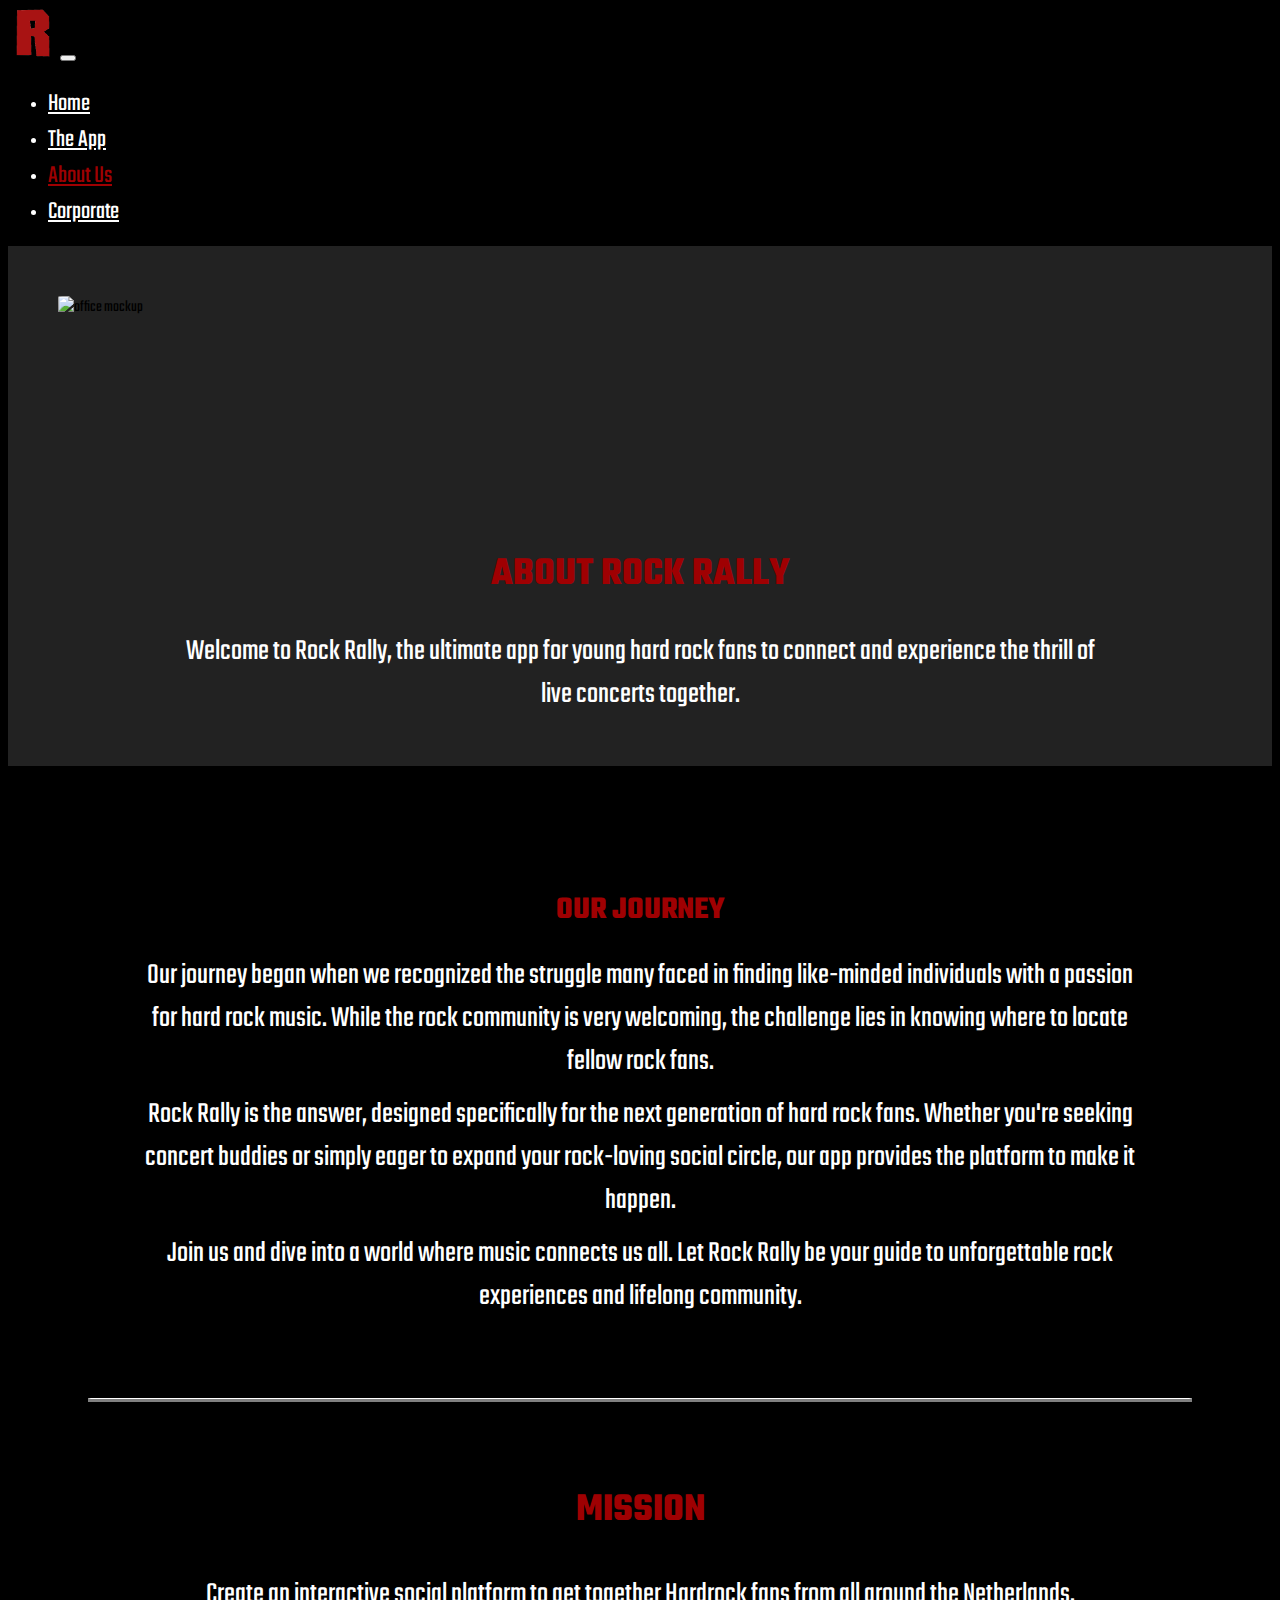
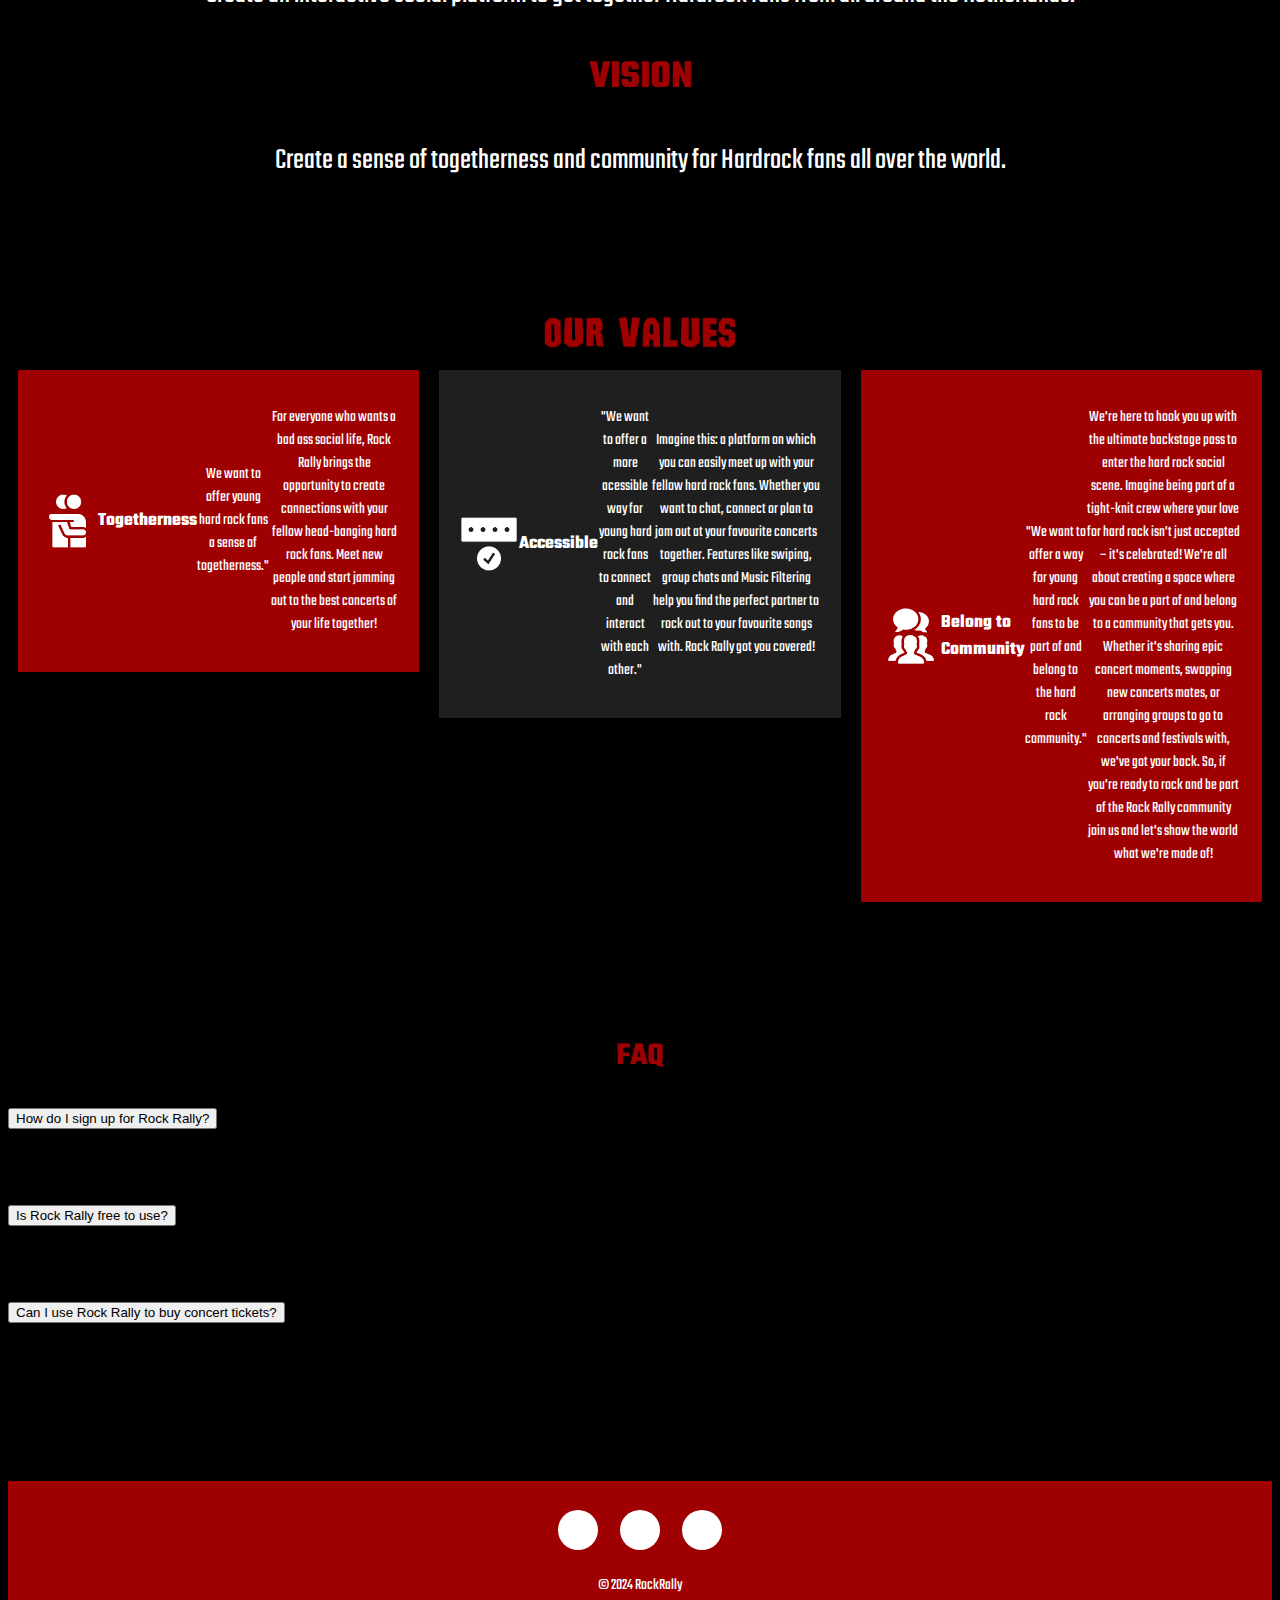
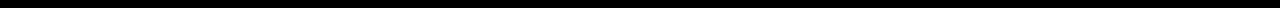
==== aboutus.html @ 4fcb8623 "Font + Button Fix" ====
<!doctype html>
<html>
<head>
<meta charset="UTF-8">
<title>About us | RockRally</title>
<link href="https://cdn.jsdelivr.net/npm/bootstrap@5.2.3/dist/css/bootstrap.min.css" rel="stylesheet" integrity="sha384-rbsA2VBKQhggwzxH7pPCaAqO46MgnOM80zW1RWuH61DGLwZJEdK2Kadq2F9CUG65" crossorigin="anonymous">
<link rel="preconnect" href="https://fonts.googleapis.com">
<link rel="preconnect" href="https://fonts.gstatic.com" crossorigin>
<link href="https://fonts.googleapis.com/css2?family=Bebas+Neue&display=swap" rel="stylesheet">
<link rel="preconnect" href="https://fonts.googleapis.com">
<link rel="preconnect" href="https://fonts.gstatic.com" crossorigin>
<link href="https://fonts.googleapis.com/css2?family=Teko:wght@300..700&display=swap" rel="stylesheet">
    <link href="css/styles.css" rel="stylesheet" type="text/css">
</head>
  <body>
	 <!-- Start Menu Bar-->
	 <nav class="navbar navbar-expand-lg">
  <div class="container-fluid">
    <a class="navbar-brand fontsize25" href="index.html"> <img src="images/appicon.png" alt="app icon" width="50" height="50"></a>
    <button class="navbar-toggler" type="button" data-bs-toggle="collapse" data-bs-target="#navbarNav" aria-controls="navbarNav" aria-expanded="false" aria-label="Toggle navigation">
      <span class="navbar-toggler-icon"></span>
    </button>
    <div class="collapse navbar-collapse" id="navbarNav">
      <ul class="navbar-nav">
        <li class="nav-item">
          <a class="nav-link text-color fontsize25" aria-current="page" href="index.html">Home</a>
        </li>
        <li class="nav-item">
          <a class="nav-link text-color fontsize25" href="theapp.html">The App</a>
        </li>
        <li class="nav-item">
          <a class="nav-link active fontsize25" href="aboutus.html">About Us</a>
        </li>
        <li class="nav-item">
          <a class="nav-link text-color fontsize25" href="corporate.html">Corporate</a>
        </li>
      </ul>
    </div>
  </div>
</nav>
	 <!-- here ends the menu-->
	  
<!-- App page header-->
 <div class="container-fluid page-heading-about">
  <div class="row">
    <div class="col-md-6 column">
    <img src="images/officemockup.png" alt="office mockup" class="img-fluid rounded-image">
    </div>
    <div class="col-md-6 flex-column">
      <div class="spacersmall"></div>
	  <div class="spacersmall"></div>
      <h1 class="fontsizeapphead textcol-red text-center">ABOUT ROCK RALLY</h1>
      <p class="fontsizeappsmall text-color text-center text-containerwide">Welcome to Rock Rally, the ultimate app for young hard rock fans to connect and experience the thrill of live concerts together.</p>
    </div>
  </div>
</div>
  
<!-- end app page header--> 
	  
<div class="spacersmall"></div>

<!-- start of our journey text -->
	  <div class="container-fluid">
<h1 class="text-center textcol-red">OUR JOURNEY</h1>
<p class="text-center text-color text-containerwide fontsizeappsmall"> Our journey began when we recognized the struggle many faced in finding like-minded individuals with a passion for hard rock music. While the rock community is very welcoming, the challenge lies in knowing where to locate fellow rock fans.</p>
<div class="spacermini"></div>	  
<p class="text-center text-color text-containerwide fontsizeappsmall"> Rock Rally is the answer, designed specifically for the next generation of hard rock fans. Whether you're seeking concert buddies or simply eager to expand your rock-loving social circle, our app provides the platform to make it happen.</p>
<div class="spacermini"></div>
<p class="text-center text-color text-containerwide fontsizeappsmall"> Join us and dive into a world where music connects us all. Let Rock Rally be your guide to unforgettable rock experiences and lifelong community.</p>
</div> 
<!-- end of journey text -->

<div>
	  <hr class="divider">
	  
	  </div>	
	  
<!-- START OF MISSION/VISION -->
	  <div class="container">
   <div class="row">
    <div class="col-md-6 order-md-2 text-center-sm">
		<h2 class="fontsizeapphead textcol-red text-center">MISSION</h2>
		<p class="fontsizeappsmall text-center">Create an interactive social platform to get together Hardrock fans from all around the Netherlands.</p>
    </div>
    <div class="col-md-6 order-md-1 text-start">
      <h2 class="fontsizeapphead textcol-red text-center">VISION</h2>
      <p class="fontsizeappsmall text-color text-center">Create a sense of togetherness and community for Hardrock fans all over the world. </p>
    </div>
  </div>
</div>	  
<!-- END OF VISION/MISSION-->	  
	  
<div class="spacersmall"></div>	  
	  
<!-- START OF VALUES -->
	<div class="container text-center">
  <div class="row align-items-start">
    </div>
      <img class="w-50 img my-3" src="images/ourvalues.png" alt="logo" width="200">
    </div>
    
	  <div class="container">
  <div class="row justify-content-center">
    <div class="column">
      <div class="card card-1">
		<img src="images/icontogether.png" alt="icontogether" class="img-fluid" width="60">
		 <div class="spacermini"></div>
        <h3 class="text-color">Togetherness</h3>
        <p class="text-color fst-italic text-center">We want to offer young hard rock fans a sense of togetherness."</p>
		<div class="spacermini"></div>
		<div class="spacermini"></div>
		<p class="text-color text-center">For everyone who wants a bad ass social life, Rock Rally brings the opportunity to create connections with your fellow head-banging hard rock fans. Meet new people and start jamming out to the best concerts of your life together! </p>
		<div class="spacermini"></div>
      </div>
    </div>
    <div class="column">
      <div class="card card-2">
        <img src="images/iconaccesible.png" alt="iconaccesible" class="img-fluid" width="60">
		 <div class="spacermini"></div>
        <h3 class="text-color">Accessible</h3>
        <p class="text-color fst-italic text-center">"We want to offer a more acessible way for young hard rock fans to connect and interact with each other."</p>
		<p class="text-color text-center">Imagine this: a platform on which you can easily meet up with your fellow hard rock fans. Whether you want to chat, connect or plan to jam out at your favourite concerts together. Features like swiping, group chats and Music Filtering help you find the perfect partner to rock out to your favourite songs with. Rock Rally got you covered! 
 	 	</p>
      </div>
    </div>
    <div class="column">
      <div class="card card-3">
        <img src="images/iconcommunity.png" alt="icontogether" class="img-fluid" width="60">
		 <div class="spacermini"></div>
        <h3 class="text-color">Belong to Community</h3>
        <p class="text-color fst-italic text-center">"We want to offer a way for young hard rock fans to be part of and belong to the hard rock community."</p>
		<p class="text-color text-center">We're here to hook you up with the ultimate backstage pass to enter the hard rock social scene. Imagine being part of a tight-knit crew where your love for hard rock isn't just accepted – it's celebrated! We're all about creating a space where you can be a part of and belong to a community that gets you. Whether it's sharing epic concert moments, swapping new concerts mates, or arranging groups to go to concerts and festivals with, we've got your back. So, if you're ready to rock and be part of the Rock Rally community join us and let's show the world what we're made of!  </p>
		<p>&nbsp;</p>
    </div>
  </div>
</div>
</div>

<!-- END OF VALUES -->
	  
<!-- START OF FAQ -->	  
	  
<div class="spacersmall"></div>

<h1 class="text-center textcol-red">FAQ</h1>
<div class="accordion accordion-flush container" id="accordionFlushExample">
  <div class="accordion-item">
    <h2 class="accordion-header">
      <button class="accordion-button collapsed" type="button" data-bs-toggle="collapse" data-bs-target="#flush-collapseOne" aria-expanded="false" aria-controls="flush-collapseOne">
        How do I sign up for Rock Rally?  
      </button>
    </h2>
    <div id="flush-collapseOne" class="accordion-collapse collapse" data-bs-parent="#accordionFlushExample">
      <div class="accordion-body">Signing up for Rock Rally is simple! Download the app from the App Store or Google Play Store, create an account using your email address or social media login, and fill out your profile with your interests and preferences.</div>
    </div>
  </div>
  <div class="accordion-item">
    <h2 class="accordion-header">
      <button class="accordion-button collapsed" type="button" data-bs-toggle="collapse" data-bs-target="#flush-collapseTwo" aria-expanded="false" aria-controls="flush-collapseTwo">
        Is Rock Rally free to use?
      </button>
    </h2>
    <div id="flush-collapseTwo" class="accordion-collapse collapse" data-bs-parent="#accordionFlushExample">
      <div class="accordion-body">Yes, Rock Rally is free to download and use. We want to make the rock community accessible for everyone, here's no price tag attached to that</div>
    </div>
  </div>
  <div class="accordion-item">
    <h2 class="accordion-header">
      <button class="accordion-button collapsed" type="button" data-bs-toggle="collapse" data-bs-target="#flush-collapseThree" aria-expanded="false" aria-controls="flush-collapseThree">
        Can I use Rock Rally to buy concert tickets?
      </button>
    </h2>
    <div id="flush-collapseThree" class="accordion-collapse collapse" data-bs-parent="#accordionFlushExample">
      <div class="accordion-body">No, Rock Rally focuses on connecting users with concert buddies rather than selling tickets directly. However, you can share tips for the best places to buy your tickets with your new rock friends. </div>
    </div>
  </div>
</div>
 
<!-- END OF FAQ	-->  
	  
<div class="spacersmall"></div>	  
	  
<div class="spacermini"></div>
    <script src="https://cdn.jsdelivr.net/npm/bootstrap@5.2.3/dist/js/bootstrap.bundle.min.js" integrity="sha384-kenU1KFdBIe4zVF0s0G1M5b4hcpxyD9F7jL+jjXkk+Q2h455rYXK/7HAuoJl+0I4" crossorigin="anonymous"></script>
	
	 <script src="https://cdnjs.cloudflare.com/ajax/libs/font-awesome/5.15.4/js/all.min.js" integrity="sha512-MFD13eXMaDDm1LFg7BA7cFPrSRT0fky2DnT1kcFsckCCeM4lgKwGzZTWkmEE8o9WkXouR5n5G7crgAaVwrXrBQ==" crossorigin="anonymous" referrerpolicy="no-referrer"></script>

	<footer>  
		<div class="spacermini"></div>
		<ul class="social-icons">
        <li><a href="https://www.instagram.com/rockrally_app"><i class="fab fa-instagram"></i></a></li>
        <li><a href="https://www.tiktok.com/@rockrally_app"><i class="fab fa-tiktok"></i></a></li>
        <li><a href="https://open.spotify.com/playlist/37i9dQZF1DWXRqgorJj26U?si=ecafbb252ea74faa"><i class="fab fa-spotify"></i></a></li>
    </ul>© 2024 RockRally </footer>
  
	</body>
</html>
---- css/styles.css ----
@charset "UTF-8";
/* CSS Document */
.bg-custom {
	background-color:deeppink;
}

.float-parent-element {width: 50%;}.float-child-element {float: left;width: 50%;}.red {background-color: darkred;margin-left: 50%;height: 100px;}.yellow {margin-left: 50%;height: 100px;background-color: darkgrey;}

body {
	background-color: black
}

body {
	font-family: 'Teko' 
}

body {
	cursor: url("https://cdn-icons-png.flaticon.com/128/4780/4780386.png"); /* Replace 'custom-cursor.png' with your custom cursor image */
  }


/* Custom CSS to change navbar colors */
.navbar {
    background-color: #00000; /* Changes the background color */
}

.navbar .navbar-brand {
    color: #9F0002; /* Changes the color of the brand text */
}

.navbar .nav-link {
    color: #00000; /* Changes the color of the navbar links */
}

.navbar .nav-link.active,
.navbar .nav-link:hover {
    color: #9F0002; /* Changes the color of active or hovered links */
}


.text-color { 
	color: white;
}

.h1 {
	color: #8c8c8c;
}

.col-color{
	background-color: #9F0002;
}

.btn-red{
	background-color: #9F0002;
}

.round{
	border-radius: 30px;
	}

.textcol-red{
	color:#9F0002;
}

.textcol-black{
	color: black;
}

.zoom {
  padding: 10px;
  transition: transform .2s;
  width: 800px;
  height:800px;
  margin: 0 auto;
}
.zoom:hover {
  -ms-transform: scale(1.5);
  -webkit-transform: scale(1.5);
  transform: scale(1.25); 
}

.textfont {
	font: "Gill Sans";
}

/*Hero Image*/

.mb-6 {
  margin-bottom: 4.5rem !important;
}
.mb-7 {
  margin-bottom: 6rem !important;
}
.mb-8 {
  margin-bottom: 7.5rem !important;
}
.mb-9 {
  margin-bottom: 9rem !important;
}
.mb-10 {
  margin-bottom: 10.5rem !important;
}
.py-6 {
  padding-top: 4.5rem !important;
  padding-bottom: 4.5rem !important;
}
.py-7 {
  padding-top: 6rem !important;
  padding-bottom: 6rem !important;
}
.py-8 {
  padding-top: 7.5rem !important;
  padding-bottom: 7.5rem !important;
}
.py-9 {
  padding-top: 9rem !important;
  padding-bottom: 9rem !important;
}
.py-10 {
  padding-top: 10.5rem !important;
  padding-bottom: 10.5rem !important;
}
.hcf-bp-center {
  background-position: center !important;
}
.hcf-bs-cover {
  background-size: cover !important;
}
@media (min-width: 576px) {
  .mb-sm-6 {
    margin-bottom: 4.5rem !important;
  }
  .mb-sm-7 {
    margin-bottom: 6rem !important;
  }
  .mb-sm-8 {
    margin-bottom: 7.5rem !important;
  }
  .mb-sm-9 {
    margin-bottom: 9rem !important;
  }
  .mb-sm-10 {
    margin-bottom: 10.5rem !important;
  }
  .py-sm-6 {
    padding-top: 4.5rem !important;
    padding-bottom: 4.5rem !important;
  }
  .py-sm-7 {
    padding-top: 6rem !important;
    padding-bottom: 6rem !important;
  }
  .py-sm-8 {
    padding-top: 7.5rem !important;
    padding-bottom: 7.5rem !important;
  }
  .py-sm-9 {
    padding-top: 9rem !important;
    padding-bottom: 9rem !important;
  }
  .py-sm-10 {
    padding-top: 10.5rem !important;
    padding-bottom: 10.5rem !important;
  }
}
@media (min-width: 768px) {
  .mb-md-6 {
    margin-bottom: 4.5rem !important;
  }
  .mb-md-7 {
    margin-bottom: 6rem !important;
  }
  .mb-md-8 {
    margin-bottom: 7.5rem !important;
  }
  .mb-md-9 {
    margin-bottom: 9rem !important;
  }
  .mb-md-10 {
    margin-bottom: 10.5rem !important;
  }
  .py-md-6 {
    padding-top: 4.5rem !important;
    padding-bottom: 4.5rem !important;
  }
  .py-md-7 {
    padding-top: 6rem !important;
    padding-bottom: 6rem !important;
  }
  .py-md-8 {
    padding-top: 7.5rem !important;
    padding-bottom: 7.5rem !important;
  }
  .py-md-9 {
    padding-top: 9rem !important;
    padding-bottom: 9rem !important;
  }
  .py-md-10 {
    padding-top: 10.5rem !important;
    padding-bottom: 10.5rem !important;
  }
}
@media (min-width: 992px) {
  .mb-lg-6 {
    margin-bottom: 4.5rem !important;
  }
  .mb-lg-7 {
    margin-bottom: 6rem !important;
  }
  .mb-lg-8 {
    margin-bottom: 7.5rem !important;
  }
  .mb-lg-9 {
    margin-bottom: 9rem !important;
  }
  .mb-lg-10 {
    margin-bottom: 10.5rem !important;
  }
  .py-lg-6 {
    padding-top: 4.5rem !important;
    padding-bottom: 4.5rem !important;
  }
  .py-lg-7 {
    padding-top: 6rem !important;
    padding-bottom: 6rem !important;
  }
  .py-lg-8 {
    padding-top: 7.5rem !important;
    padding-bottom: 7.5rem !important;
  }
  .py-lg-9 {
    padding-top: 9rem !important;
    padding-bottom: 9rem !important;
  }
  .py-lg-10 {
    padding-top: 10.5rem !important;
    padding-bottom: 10.5rem !important;
  }
}
@media (min-width: 1200px) {
  .mb-xl-6 {
    margin-bottom: 4.5rem !important;
  }
  .mb-xl-7 {
    margin-bottom: 6rem !important;
  }
  .mb-xl-8 {
    margin-bottom: 7.5rem !important;
  }
  .mb-xl-9 {
    margin-bottom: 9rem !important;
  }
  .mb-xl-10 {
    margin-bottom: 10.5rem !important;
  }
  .py-xl-6 {
    padding-top: 4.5rem !important;
    padding-bottom: 4.5rem !important;
  }
  .py-xl-7 {
    padding-top: 6rem !important;
    padding-bottom: 6rem !important;
  }
  .py-xl-8 {
    padding-top: 7.5rem !important;
    padding-bottom: 7.5rem !important;
  }
  .py-xl-9 {
    padding-top: 9rem !important;
    padding-bottom: 9rem !important;
  }
  .py-xl-10 {
    padding-top: 10.5rem !important;
    padding-bottom: 10.5rem !important;
  }
}
@media (min-width: 1400px) {
  .mb-xxl-6 {
    margin-bottom: 4.5rem !important;
  }
  .mb-xxl-7 {
    margin-bottom: 6rem !important;
  }
  .mb-xxl-8 {
    margin-bottom: 7.5rem !important;
  }
  .mb-xxl-9 {
    margin-bottom: 9rem !important;
  }
  .mb-xxl-10 {
    margin-bottom: 10.5rem !important;
  }
  .py-xxl-6 {
    padding-top: 4.5rem !important;
    padding-bottom: 4.5rem !important;
  }
  .py-xxl-7 {
    padding-top: 6rem !important;
    padding-bottom: 6rem !important;
  }
  .py-xxl-8 {
    padding-top: 7.5rem !important;
    padding-bottom: 7.5rem !important;
  }
  .py-xxl-9 {
    padding-top: 9rem !important;
    padding-bottom: 9rem !important;
  }
  .py-xxl-10 {
    padding-top: 10.5rem !important;
    padding-bottom: 10.5rem !important;
  }
}
.hcf-overlay {
  hcf-overlay-opacity: 0.5;
  hcf-overlay-bg-color: var(--bs-black-rgb);
  position: relative;
}
.hcf-overlay::after {
  display: block;
  content: "";
  position: absolute;
  top: 0;
  right: 0;
  bottom: 0;
  left: 0;
  background-color: rgba(
    var(--hcf-overlay-bg-color),
    var(--hcf-overlay-opacity)
  );
  z-index: 0;
}
.hcf-overlay > * {
  position: relative;
  z-index: 1;
}
.hcf-transform {
  transform: scale3d(1, 1, 1);
  transform-style: preserve-3d;
  transition: all 0.5s;
}
.hcf-transform:hover {
  transform: scale3d(1.02, 1.02, 1.02);
}

/*footer*/

footer{
	text-align: center;
  padding: 3px;
  background-color: #9F0002;
  color: white;
}

/* Split the screen in half */
.split {
  height: 55%;
  width: 50%;
  position: absolute;
  z-index: 1;
  top: 90;
  overflow-x: hidden;
  padding-top: 20px;
}

/* Control the left side */
.left {
  left: 0;
  background-color: #121212;
}

/* Control the right side */
.right {
  right: 0;
  background-color: #121212;
}

/* If you want the content centered horizontally and vertically */
.centered {
  position: absolute;
  top: 50%;
  left: 60%;
  transform: translate(-50%, -50%);
  text-align: left;
}

/* Style the image inside the centered container, if needed */
.centered img {
  width: 50px;
  border-radius: 10%;
}

/* Media query for responsiveness */
@media (max-width: 768px) {
  .split {
    width: 100%;
    height: auto;
    position: static;
    padding-top: 0;
  }
  
  .left, .right {
    width: 100%;
    position: static;
    background-color: transparent;
  }
  
  .centered {
    position: static;
    transform: none;
    text-align: center;
    margin: auto;
    padding: 0 20px;
    left: auto;
    top: auto;
  }
}

.spacer {
    height: 500px;
}

.spacer200{
	height: 200px;
}

.spacersmall{
	height:100px;
}

.spacermini{
	height:10px
}

.colcenter {
	text-align:center;
}

.text-container {
  max-width: 30%; /* Adjust the percentage value as needed */
  margin: 0 auto; /* Center the text container within the column */
}

.text-containerwide {
  max-width: 80%; /* Adjust the percentage value as needed */
  margin: 0 auto; /* Center the text container within the column */
}

.image-containercenter{
	text-align: center;
}

.image-containerleft {
	text-align: left
}

.image-containerright {
	text-align: right
}

.colpad{
	padding: 0 1px; /* Adjust the value to reduce space between columns */
}

.fontsizeapphead{
	font-size:40px
}
.fontsizeappsmall{
	font-size: 30px;
}

.fontsizequote{
	font-size: 55px 
}
		
.fontsize25{
	font-size: 25px
}

.page-heading {
  background-color: #242424; /* Yellow background color */
	padding: 50px; /* Adjust padding as needed */
}

.page-heading .row {
  margin-left: 0; /* Remove default margin for the row */
  margin-right: 0; /* Remove default margin for the row */
	
}
	
.page-heading-about {
  background-color: #222222; /* Yellow background color */
	padding: 50px; /* Adjust padding as needed */
}

.page-heading-about .row {
  margin-left: 0; /* Remove default margin for the row */
  margin-right: 0; /* Remove default margin for the row */
	
}

/* Custom card styles */
.card {
  background-color: #f5f5f5; /* Default background color for cards */
  padding: 20px; /* Add padding to the cards */
  margin: 10px; /* Add margin between cards */
}

/* Custom card styles */
.card {
  background-color: #f5f5f5; /* Default background color for cards */
  padding: 20px; /* Add padding to the cards */
  margin: 10px; /* Add margin between cards */
  display: flex; /* Use flexbox for easier alignment */
  align-items: center; /* Center items vertically */
  justify-content: center; /* Center items horizontally */
}

.card.card-1 {
  background-color: #9f0002; /* Background color for Card 1 */
}

.card.card-2 {
  background-color: #1F1F1F; /* Background color for Card 2 */
}

.card.card-3 {
  background-color: #9f0002; /* Background color for Card 3 */
}


/* Centering columns */
.row.justify-content-center {
  display: flex;
  flex-wrap: wrap;
  justify-content: center;
}

/* Ensure cards are displayed next to each other */
.column {
  flex: 1; /* Let each column grow to take up equal space */
}

/* Responsive mode: Stack cards underneath each other on smaller screens */
@media (max-width: 768px) {
  .row.justify-content-center {
    flex-direction: column; /* Stack cards vertically */
    align-items: center; /* Center cards horizontally */
  }
}

.card img {
  max-width: 100%; /* Ensure image doesn't exceed the width of its container */
	height: auto; /* Maintain aspect ratio */
}

.text-center{
	text-align: center
}

.divider {
    border: solid;
    border-top: 1px solid #FFFFFF; /* Light grey color */
    margin: 80px; /* Adjust margin as needed */
}

.rounded-image {
            border-radius: 5%; /* 50% will make the border round */
            border: 0px solid ; /* You can adjust border thickness and color */
}

/* CSS for the social media icons */
        .social-icons {
            list-style: none;
            padding: 0;
        }

        .social-icons li {
            display: inline-block;
            margin: 0 10px;
        }

        .social-icons li a {
            display: block;
            width: 40px;
            height: 40px;
            line-height: 40px;
            background-color: #fff;
            border-radius: 50%;
            color: #000000;
            font-size: 20px;
            transition: background-color 0.3s ease;
        }

        .social-icons li a:hover {
            background-color: #666;
            color: #fff;
        }
p {
	color: white;
}
li {
	color: white;
}

.test {
	font-kerning:50px;
}
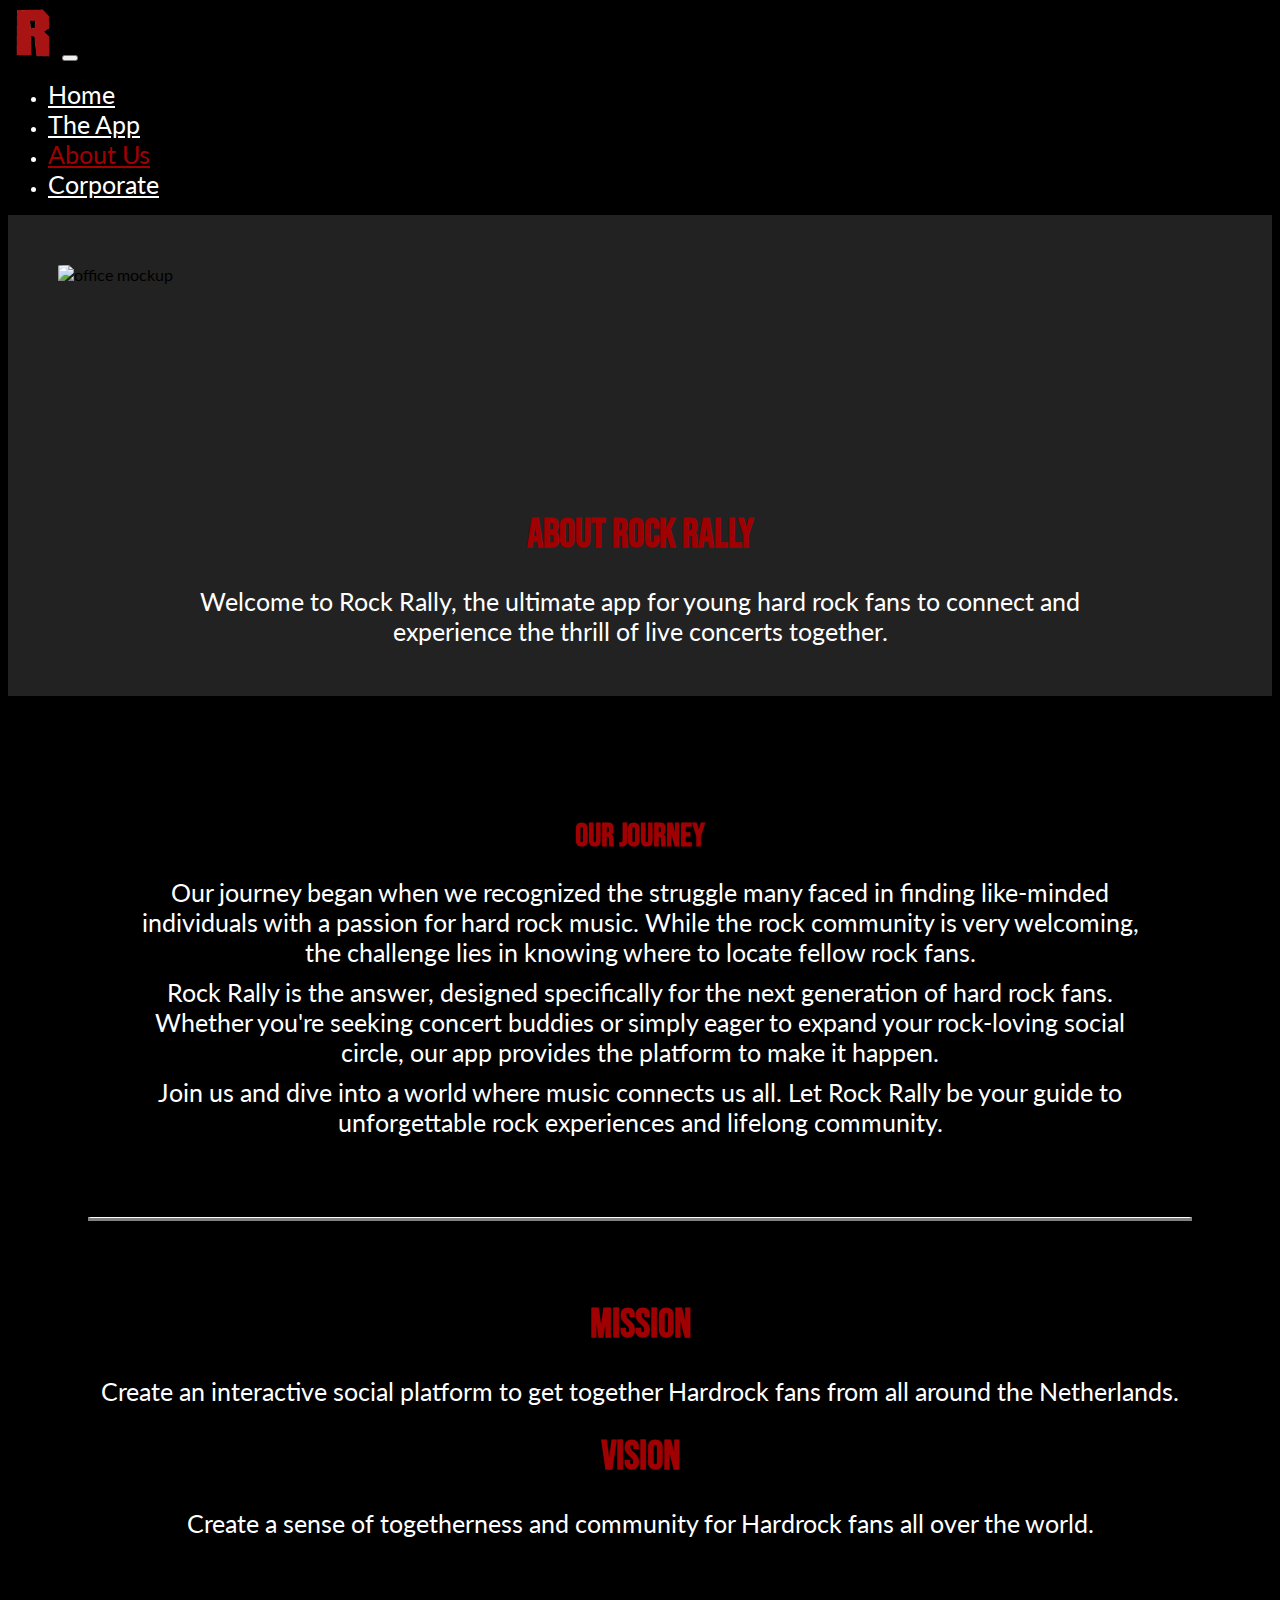
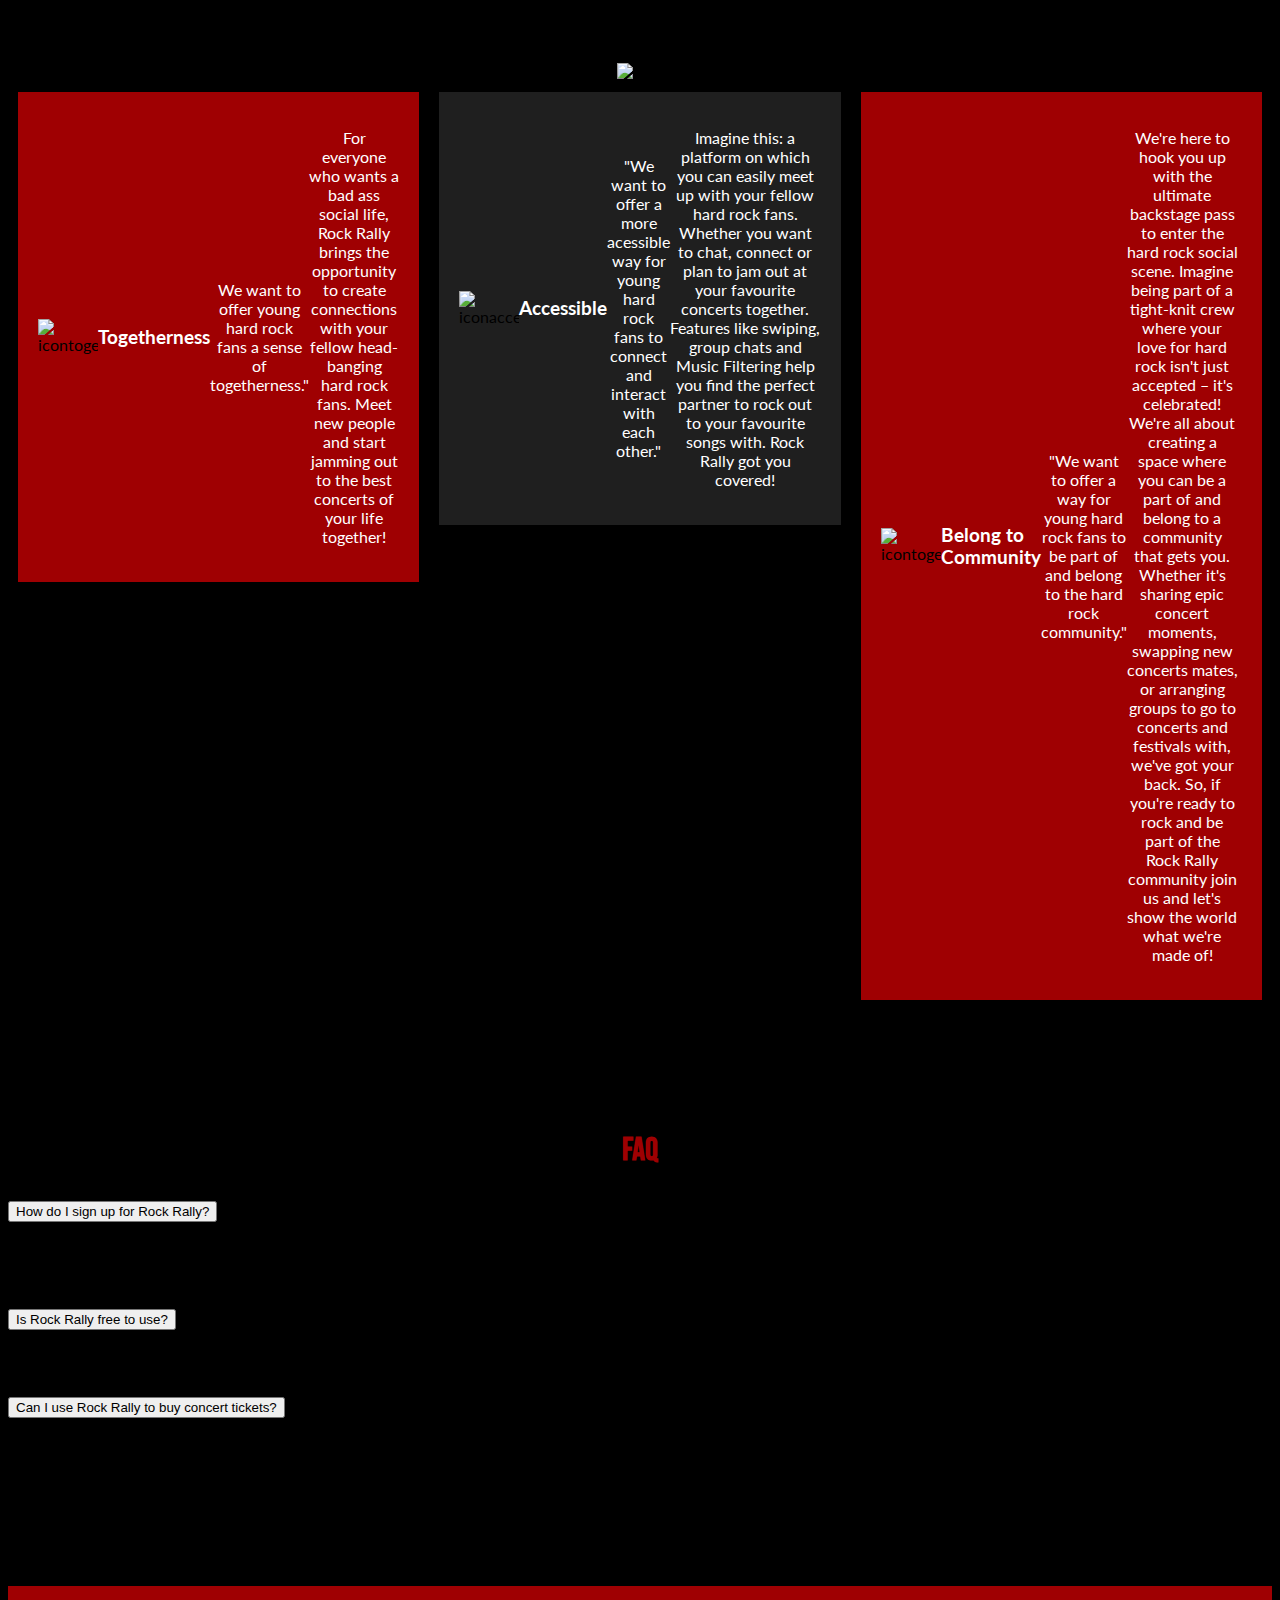
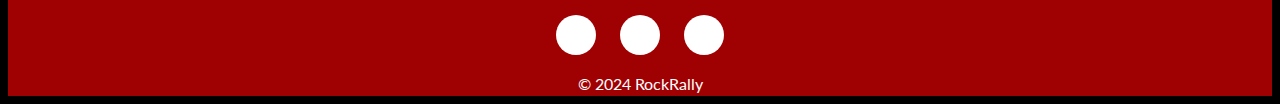
==== commit 9a4a39e3: "Feedback + socialmediafiles" ====
--- a/aboutus.html
+++ b/aboutus.html
@@ -9,7 +9,8 @@
 <link href="https://fonts.googleapis.com/css2?family=Bebas+Neue&display=swap" rel="stylesheet">
 <link rel="preconnect" href="https://fonts.googleapis.com">
 <link rel="preconnect" href="https://fonts.gstatic.com" crossorigin>
-<link href="https://fonts.googleapis.com/css2?family=Teko:wght@300..700&display=swap" rel="stylesheet">
+<link href="https://fonts.googleapis.com/css2?family=Lato:ital,wght@0,100;0,300;0,400;0,700;0,900;1,100;1,300;1,400;1,700;1,900&display=swap" rel="stylesheet">
+<script src="https://kit.fontawesome.com/f88d9020b0.js" crossorigin="anonymous"></script>
     <link href="css/styles.css" rel="stylesheet" type="text/css">
 </head>
   <body>
@@ -50,7 +51,7 @@
       <div class="spacersmall"></div>
 	  <div class="spacersmall"></div>
       <h1 class="fontsizeapphead textcol-red text-center">ABOUT ROCK RALLY</h1>
-      <p class="fontsizeappsmall text-color text-center text-containerwide">Welcome to Rock Rally, the ultimate app for young hard rock fans to connect and experience the thrill of live concerts together.</p>
+      <p class="fontsize25 text-color text-center text-containerwide">Welcome to Rock Rally, the ultimate app for young hard rock fans to connect and experience the thrill of live concerts together.</p>
     </div>
   </div>
 </div>
@@ -62,11 +63,11 @@
 <!-- start of our journey text -->
 	  <div class="container-fluid">
 <h1 class="text-center textcol-red">OUR JOURNEY</h1>
-<p class="text-center text-color text-containerwide fontsizeappsmall"> Our journey began when we recognized the struggle many faced in finding like-minded individuals with a passion for hard rock music. While the rock community is very welcoming, the challenge lies in knowing where to locate fellow rock fans.</p>
+<p class="text-center text-color text-containerwide fontsize25"> Our journey began when we recognized the struggle many faced in finding like-minded individuals with a passion for hard rock music. While the rock community is very welcoming, the challenge lies in knowing where to locate fellow rock fans.</p>
 <div class="spacermini"></div>	  
-<p class="text-center text-color text-containerwide fontsizeappsmall"> Rock Rally is the answer, designed specifically for the next generation of hard rock fans. Whether you're seeking concert buddies or simply eager to expand your rock-loving social circle, our app provides the platform to make it happen.</p>
+<p class="text-center text-color text-containerwide fontsize25"> Rock Rally is the answer, designed specifically for the next generation of hard rock fans. Whether you're seeking concert buddies or simply eager to expand your rock-loving social circle, our app provides the platform to make it happen.</p>
 <div class="spacermini"></div>
-<p class="text-center text-color text-containerwide fontsizeappsmall"> Join us and dive into a world where music connects us all. Let Rock Rally be your guide to unforgettable rock experiences and lifelong community.</p>
+<p class="text-center text-color text-containerwide fontsize25"> Join us and dive into a world where music connects us all. Let Rock Rally be your guide to unforgettable rock experiences and lifelong community.</p>
 </div> 
 <!-- end of journey text -->
 
@@ -79,12 +80,12 @@
 	  <div class="container">
    <div class="row">
     <div class="col-md-6 order-md-2 text-center-sm">
-		<h2 class="fontsizeapphead textcol-red text-center">MISSION</h2>
-		<p class="fontsizeappsmall text-center">Create an interactive social platform to get together Hardrock fans from all around the Netherlands.</p>
+		<h1 class="fontsizeapphead textcol-red text-center">MISSION</h1>
+		<p class="fontsize25 text-center">Create an interactive social platform to get together Hardrock fans from all around the Netherlands.</p>
     </div>
     <div class="col-md-6 order-md-1 text-start">
-      <h2 class="fontsizeapphead textcol-red text-center">VISION</h2>
-      <p class="fontsizeappsmall text-color text-center">Create a sense of togetherness and community for Hardrock fans all over the world. </p>
+      <h1 class="fontsizeapphead textcol-red text-center">VISION</h1>
+      <p class="fontsize25 text-color text-center">Create a sense of togetherness and community for Hardrock fans all over the world. </p>
     </div>
   </div>
 </div>	  
--- a/css/styles.css
+++ b/css/styles.css
@@ -11,7 +11,7 @@
 }
 
 body {
-	font-family: 'Teko' 
+	font-family: 'Lato' 
 }
 
 body {
@@ -37,13 +37,17 @@
     color: #9F0002; /* Changes the color of active or hovered links */
 }
 
+.navbar .navbar-toggler-icon {
+	background-color: #9F0002;
+	border-radius: 5%;
+}
 
 .text-color { 
 	color: white;
 }
 
-.h1 {
-	color: #8c8c8c;
+h1 {
+	font-family: 'Bebas Neue';
 }
 
 .col-color{
@@ -588,7 +592,7 @@
             background-color: #fff;
             border-radius: 50%;
             color: #000000;
-            font-size: 20px;
+            font-size: 25px;
             transition: background-color 0.3s ease;
         }
 
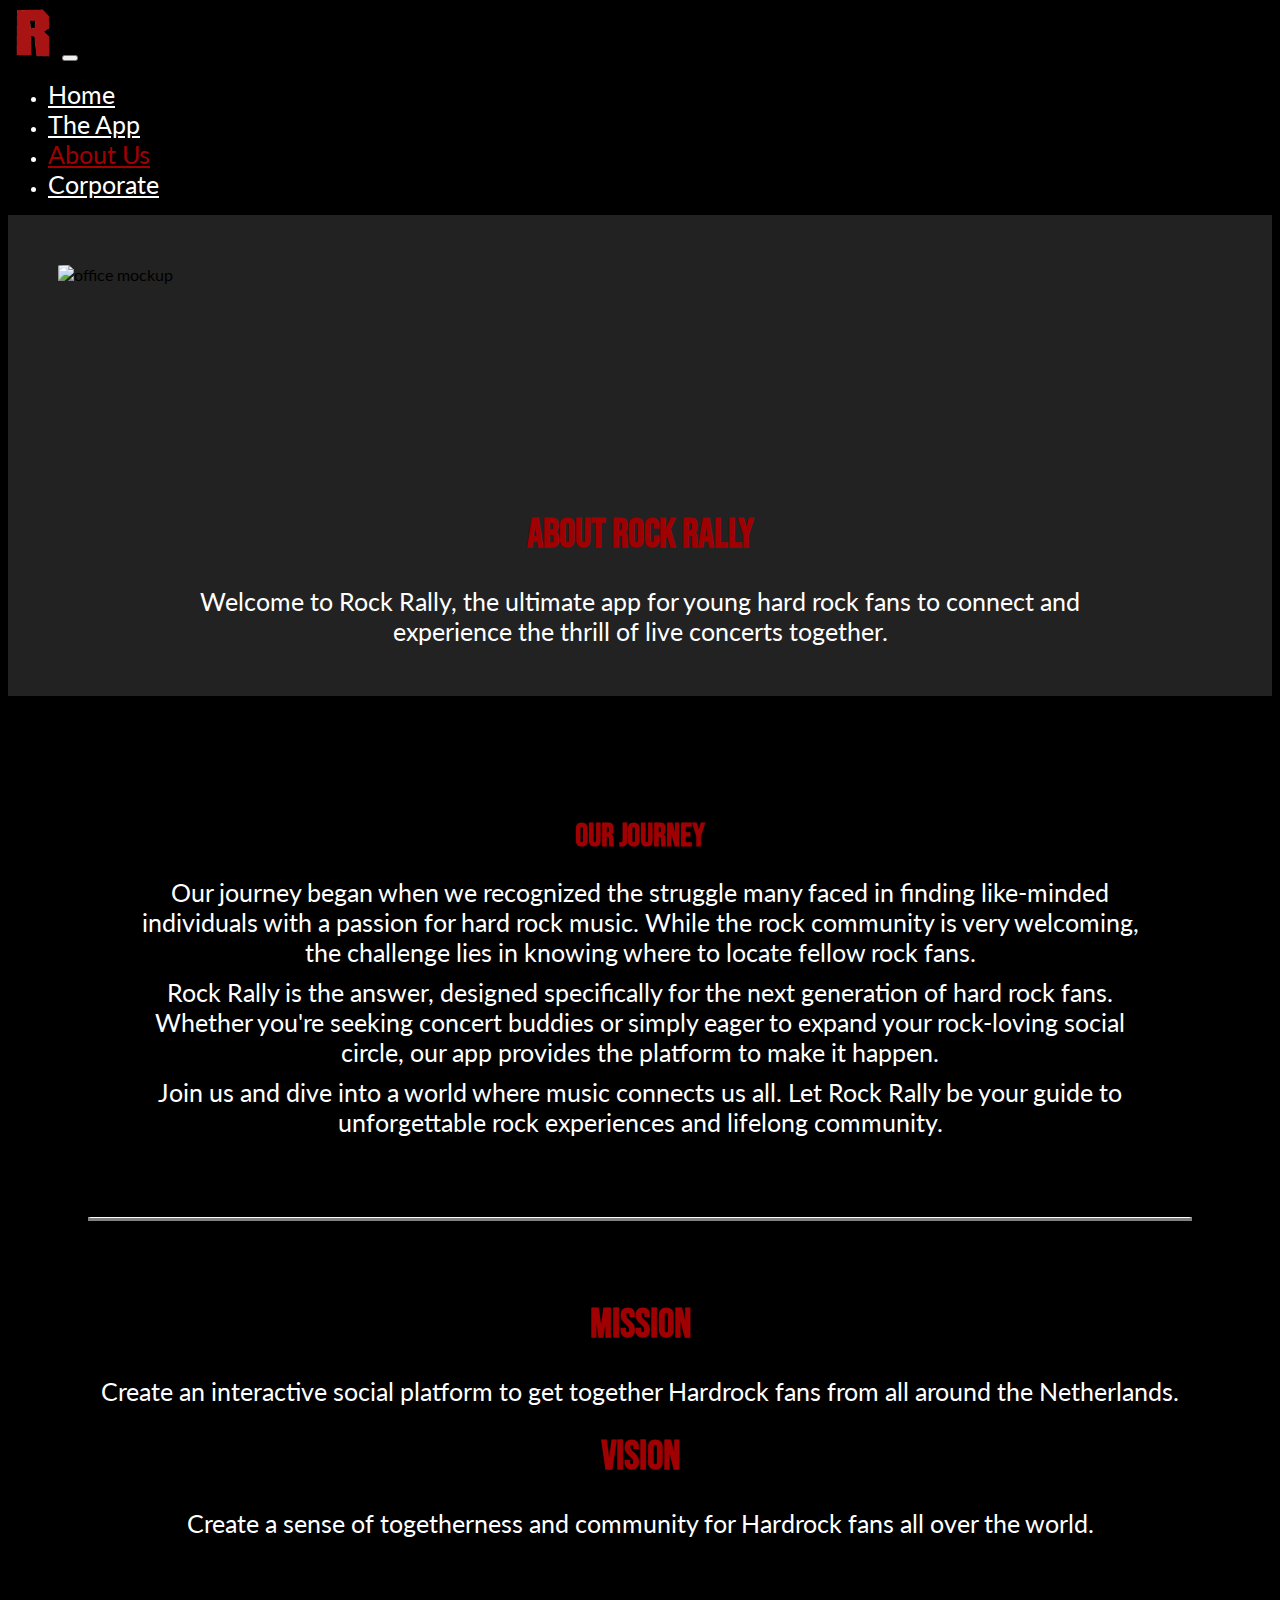
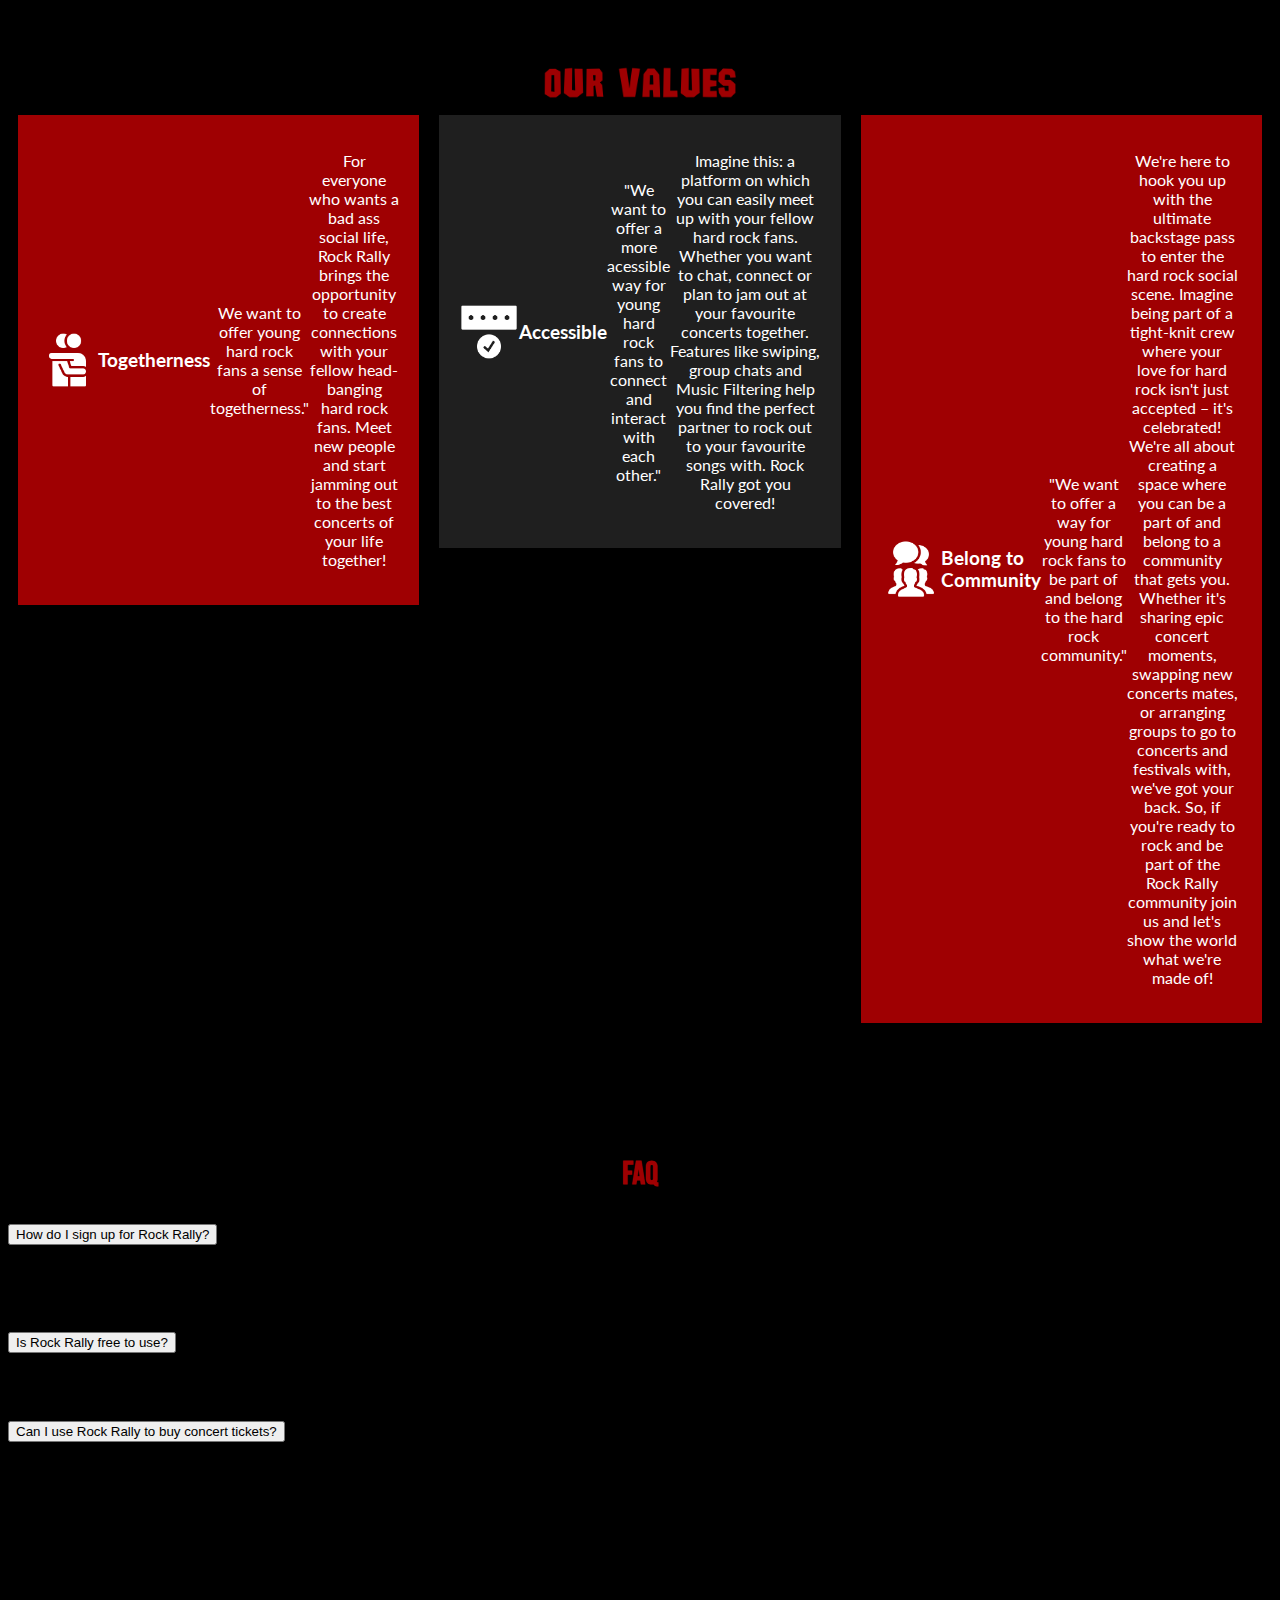
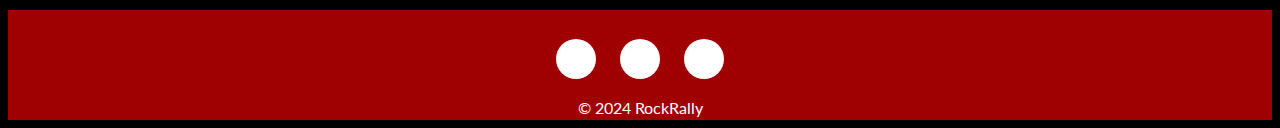
==== commit 7c05a028: "new link images" ====
--- a/aboutus.html
+++ b/aboutus.html
@@ -97,14 +97,14 @@
 	<div class="container text-center">
   <div class="row align-items-start">
     </div>
-      <img class="w-50 img my-3" src="images/ourvalues.png" alt="logo" width="200">
+      <img class="w-50 img my-3" src="images/branding/ourvalues.png" alt="logo" width="200">
     </div>
     
 	  <div class="container">
   <div class="row justify-content-center">
     <div class="column">
       <div class="card card-1">
-		<img src="images/icontogether.png" alt="icontogether" class="img-fluid" width="60">
+		<img src="images/icons/icontogether.png" alt="icontogether" class="img-fluid" width="60">
 		 <div class="spacermini"></div>
         <h3 class="text-color">Togetherness</h3>
         <p class="text-color fst-italic text-center">We want to offer young hard rock fans a sense of togetherness."</p>
@@ -116,7 +116,7 @@
     </div>
     <div class="column">
       <div class="card card-2">
-        <img src="images/iconaccesible.png" alt="iconaccesible" class="img-fluid" width="60">
+        <img src="images/icons/iconaccesible.png" alt="iconaccesible" class="img-fluid" width="60">
 		 <div class="spacermini"></div>
         <h3 class="text-color">Accessible</h3>
         <p class="text-color fst-italic text-center">"We want to offer a more acessible way for young hard rock fans to connect and interact with each other."</p>
@@ -126,7 +126,7 @@
     </div>
     <div class="column">
       <div class="card card-3">
-        <img src="images/iconcommunity.png" alt="icontogether" class="img-fluid" width="60">
+        <img src="images/icons/iconcommunity.png" alt="icontogether" class="img-fluid" width="60">
 		 <div class="spacermini"></div>
         <h3 class="text-color">Belong to Community</h3>
         <p class="text-color fst-italic text-center">"We want to offer a way for young hard rock fans to be part of and belong to the hard rock community."</p>
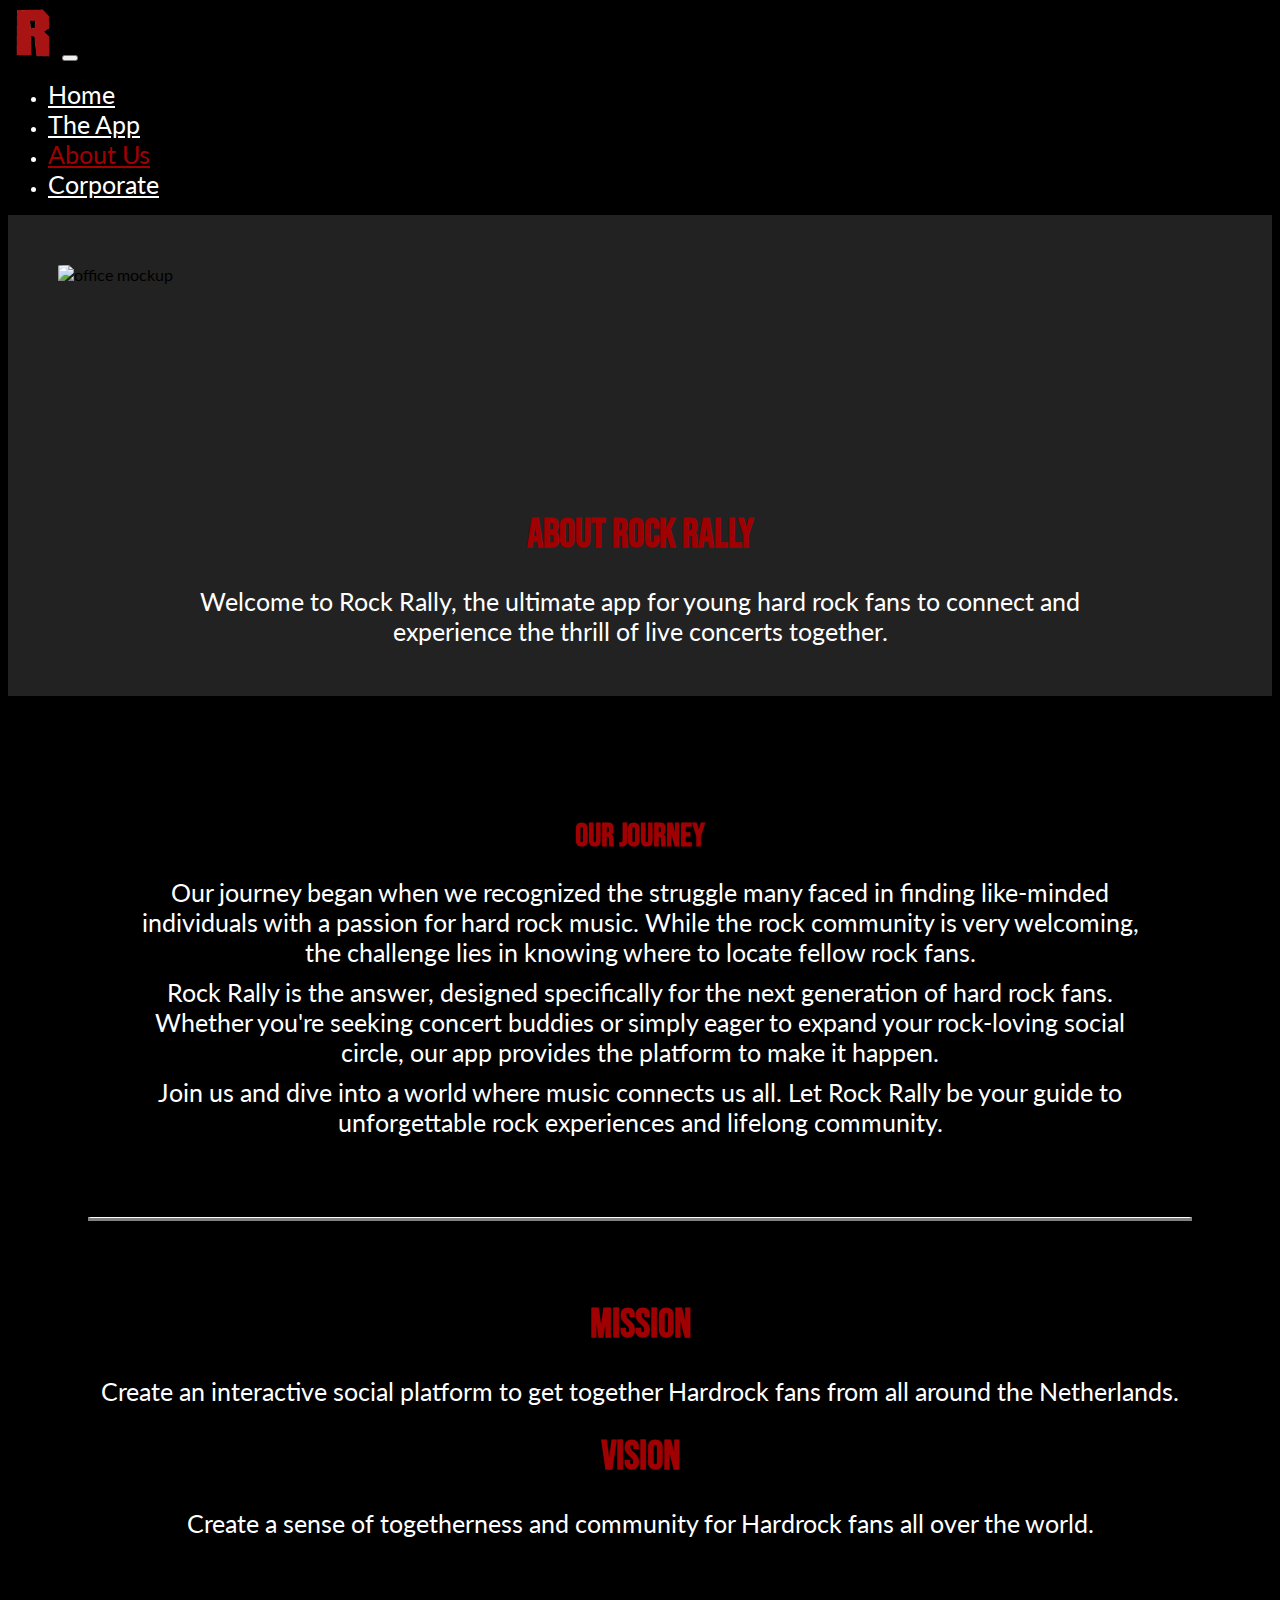
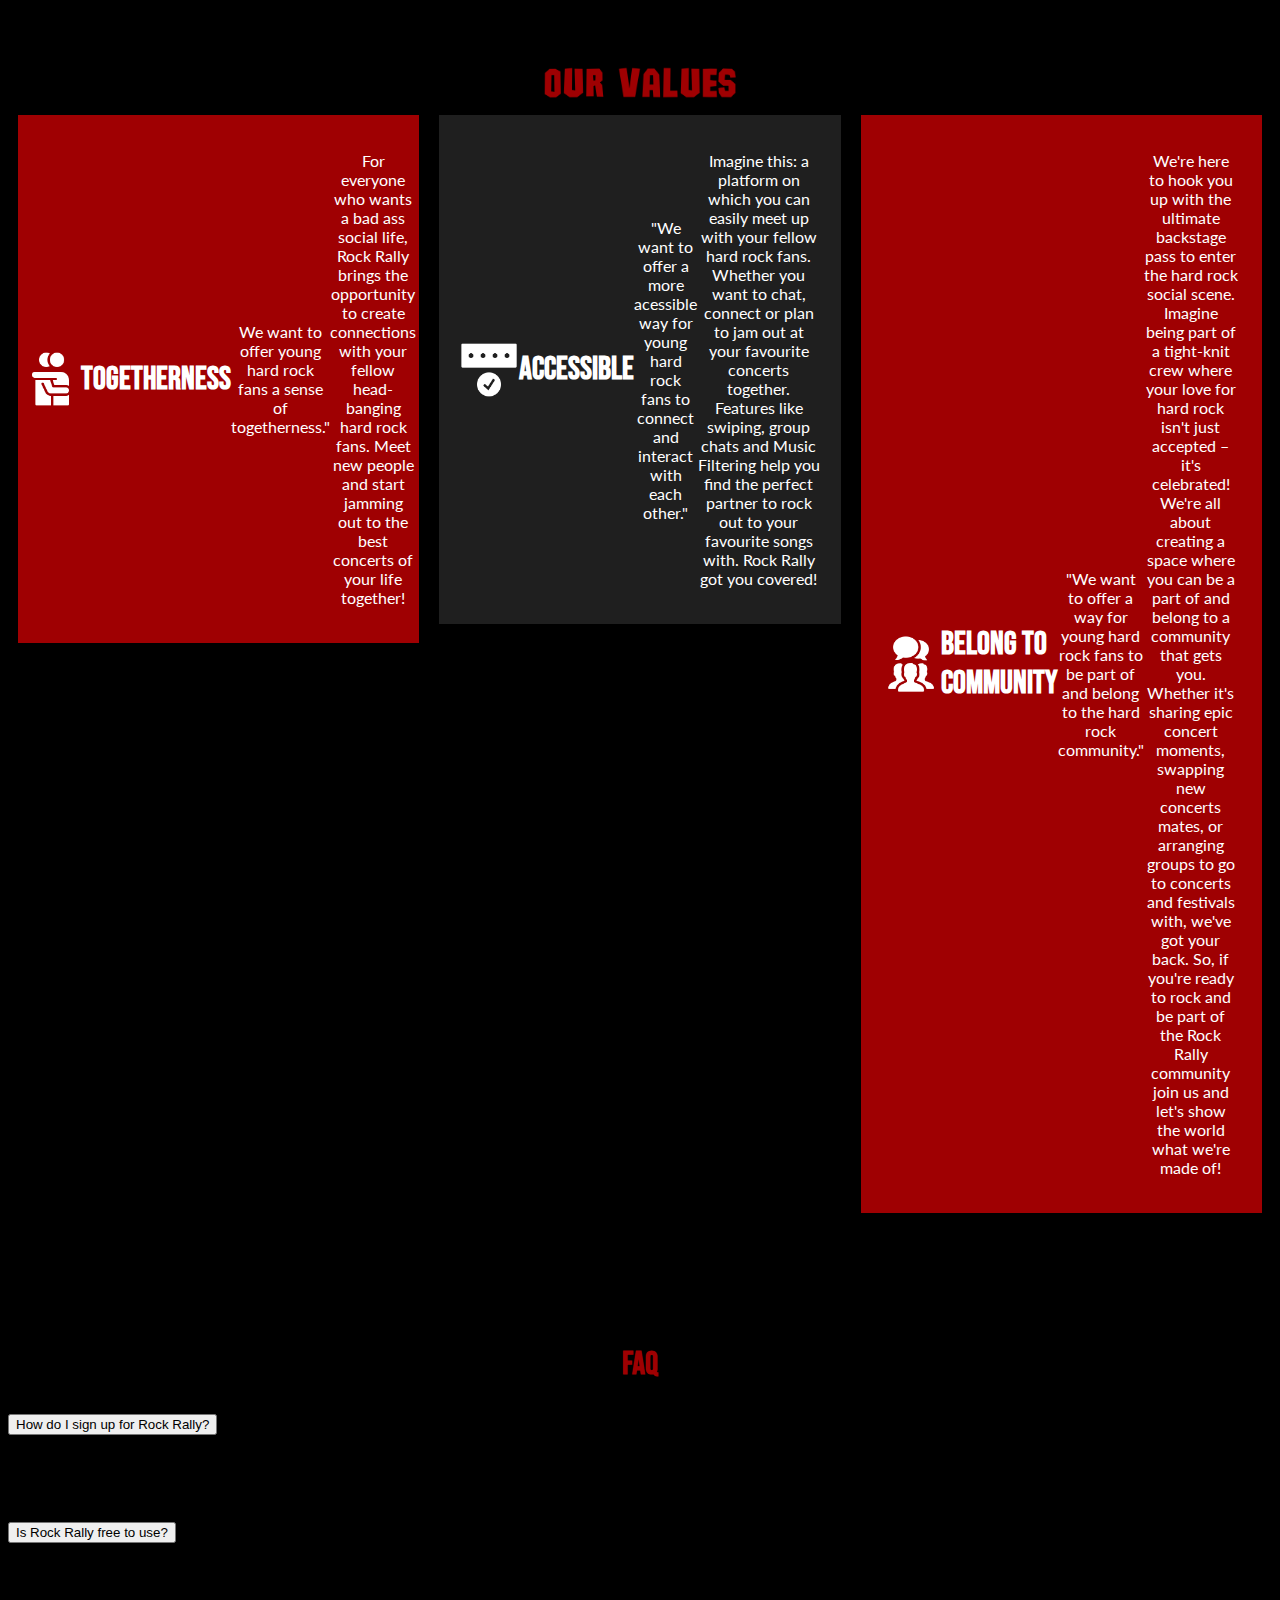
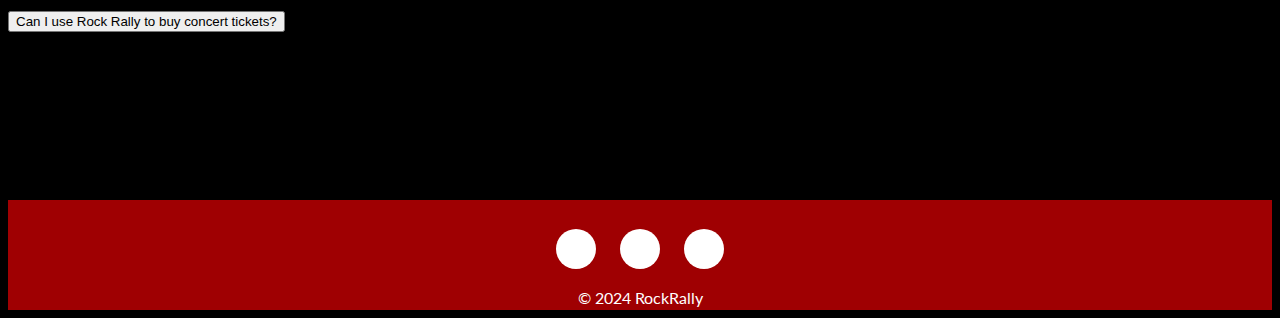
==== commit a4f571f7: "alt titles" ====
--- a/aboutus.html
+++ b/aboutus.html
@@ -97,16 +97,16 @@
 	<div class="container text-center">
   <div class="row align-items-start">
     </div>
-      <img class="w-50 img my-3" src="images/branding/ourvalues.png" alt="logo" width="200">
+      <img class="w-50 img my-3" src="images/branding/ourvalues.png" alt="values title" width="200">
     </div>
     
 	  <div class="container">
   <div class="row justify-content-center">
     <div class="column">
       <div class="card card-1">
-		<img src="images/icons/icontogether.png" alt="icontogether" class="img-fluid" width="60">
+		<img src="images/icons/icontogether.png" alt="icon together" class="img-fluid" width="60">
 		 <div class="spacermini"></div>
-        <h3 class="text-color">Togetherness</h3>
+        <h1 class="text-color">Togetherness</h1>
         <p class="text-color fst-italic text-center">We want to offer young hard rock fans a sense of togetherness."</p>
 		<div class="spacermini"></div>
 		<div class="spacermini"></div>
@@ -116,9 +116,9 @@
     </div>
     <div class="column">
       <div class="card card-2">
-        <img src="images/icons/iconaccesible.png" alt="iconaccesible" class="img-fluid" width="60">
+        <img src="images/icons/iconaccesible.png" alt="icon accesible" class="img-fluid" width="60">
 		 <div class="spacermini"></div>
-        <h3 class="text-color">Accessible</h3>
+        <h1 class="text-color">Accessible</h1>
         <p class="text-color fst-italic text-center">"We want to offer a more acessible way for young hard rock fans to connect and interact with each other."</p>
 		<p class="text-color text-center">Imagine this: a platform on which you can easily meet up with your fellow hard rock fans. Whether you want to chat, connect or plan to jam out at your favourite concerts together. Features like swiping, group chats and Music Filtering help you find the perfect partner to rock out to your favourite songs with. Rock Rally got you covered! 
  	 	</p>
@@ -126,9 +126,9 @@
     </div>
     <div class="column">
       <div class="card card-3">
-        <img src="images/icons/iconcommunity.png" alt="icontogether" class="img-fluid" width="60">
+        <img src="images/icons/iconcommunity.png" alt="icon together" class="img-fluid" width="60">
 		 <div class="spacermini"></div>
-        <h3 class="text-color">Belong to Community</h3>
+        <h1 class="text-color">Belong to Community</h1>
         <p class="text-color fst-italic text-center">"We want to offer a way for young hard rock fans to be part of and belong to the hard rock community."</p>
 		<p class="text-color text-center">We're here to hook you up with the ultimate backstage pass to enter the hard rock social scene. Imagine being part of a tight-knit crew where your love for hard rock isn't just accepted – it's celebrated! We're all about creating a space where you can be a part of and belong to a community that gets you. Whether it's sharing epic concert moments, swapping new concerts mates, or arranging groups to go to concerts and festivals with, we've got your back. So, if you're ready to rock and be part of the Rock Rally community join us and let's show the world what we're made of!  </p>
 		<p>&nbsp;</p>
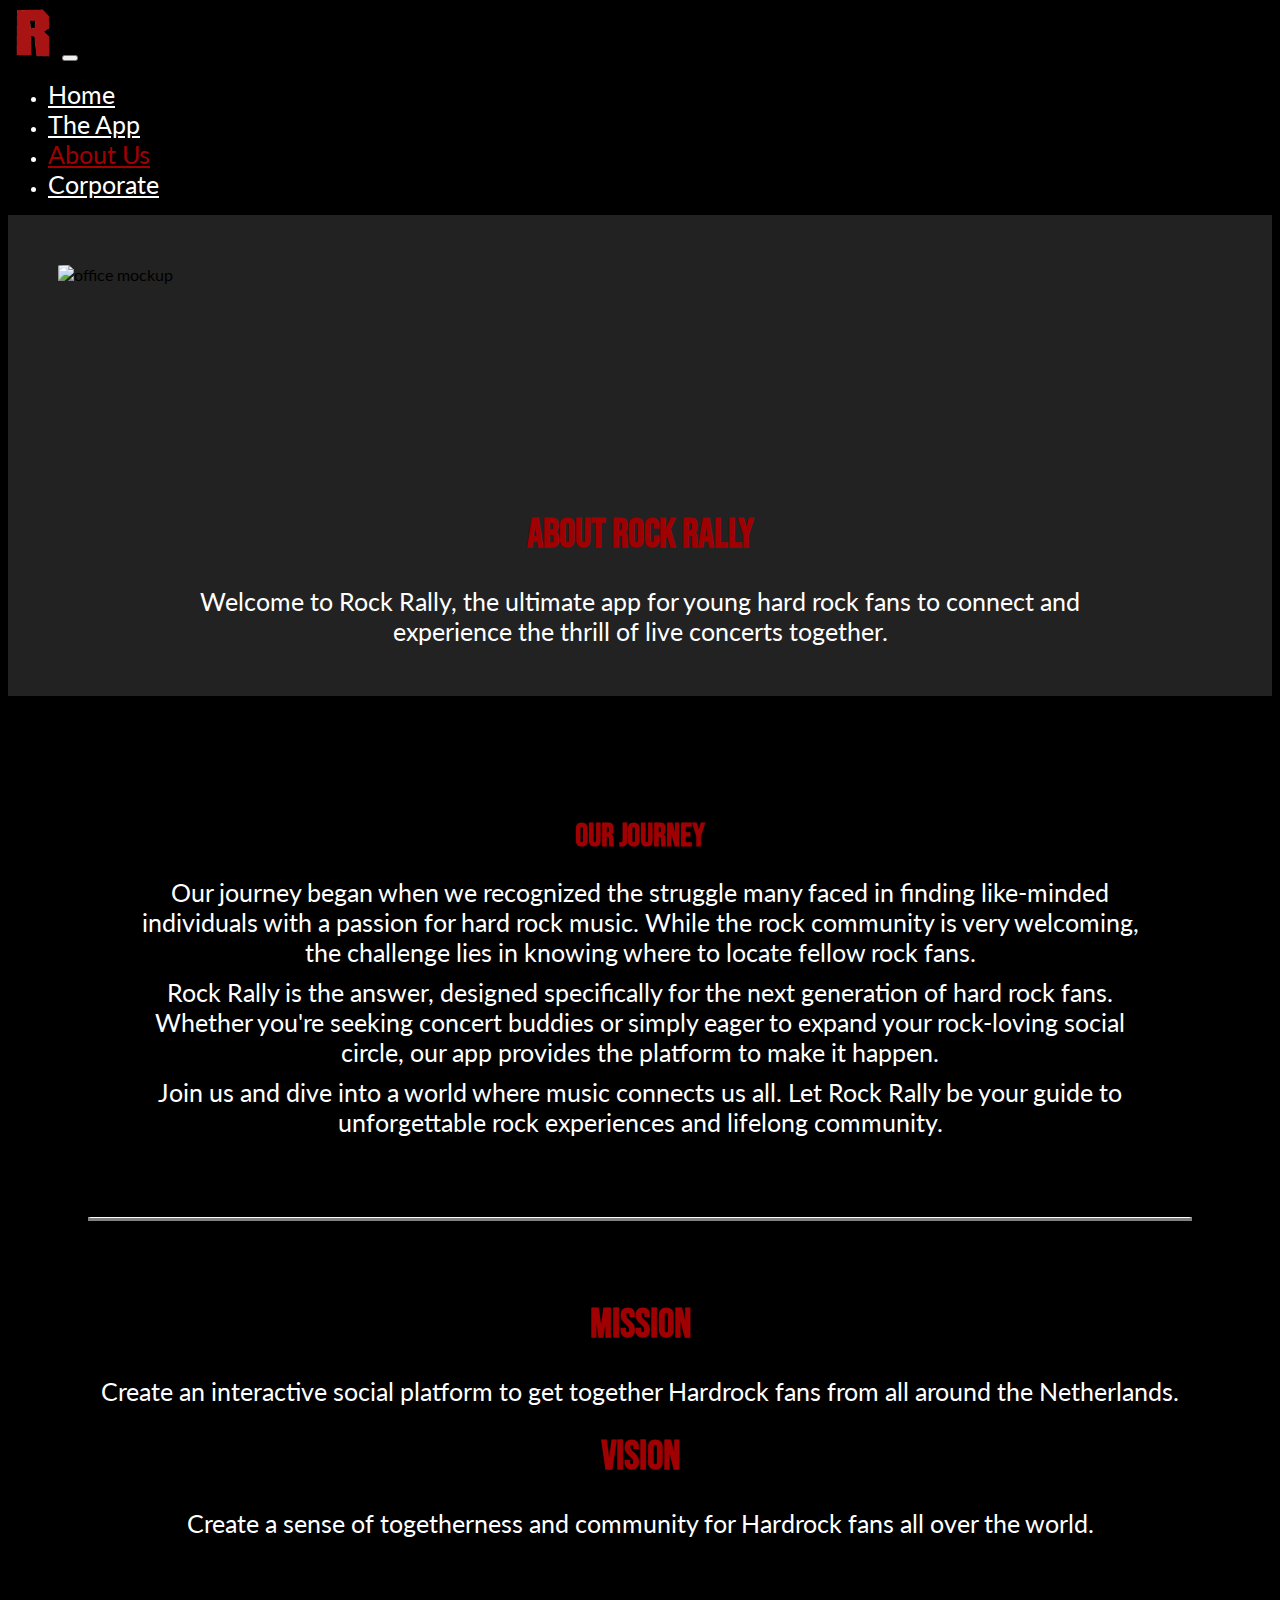
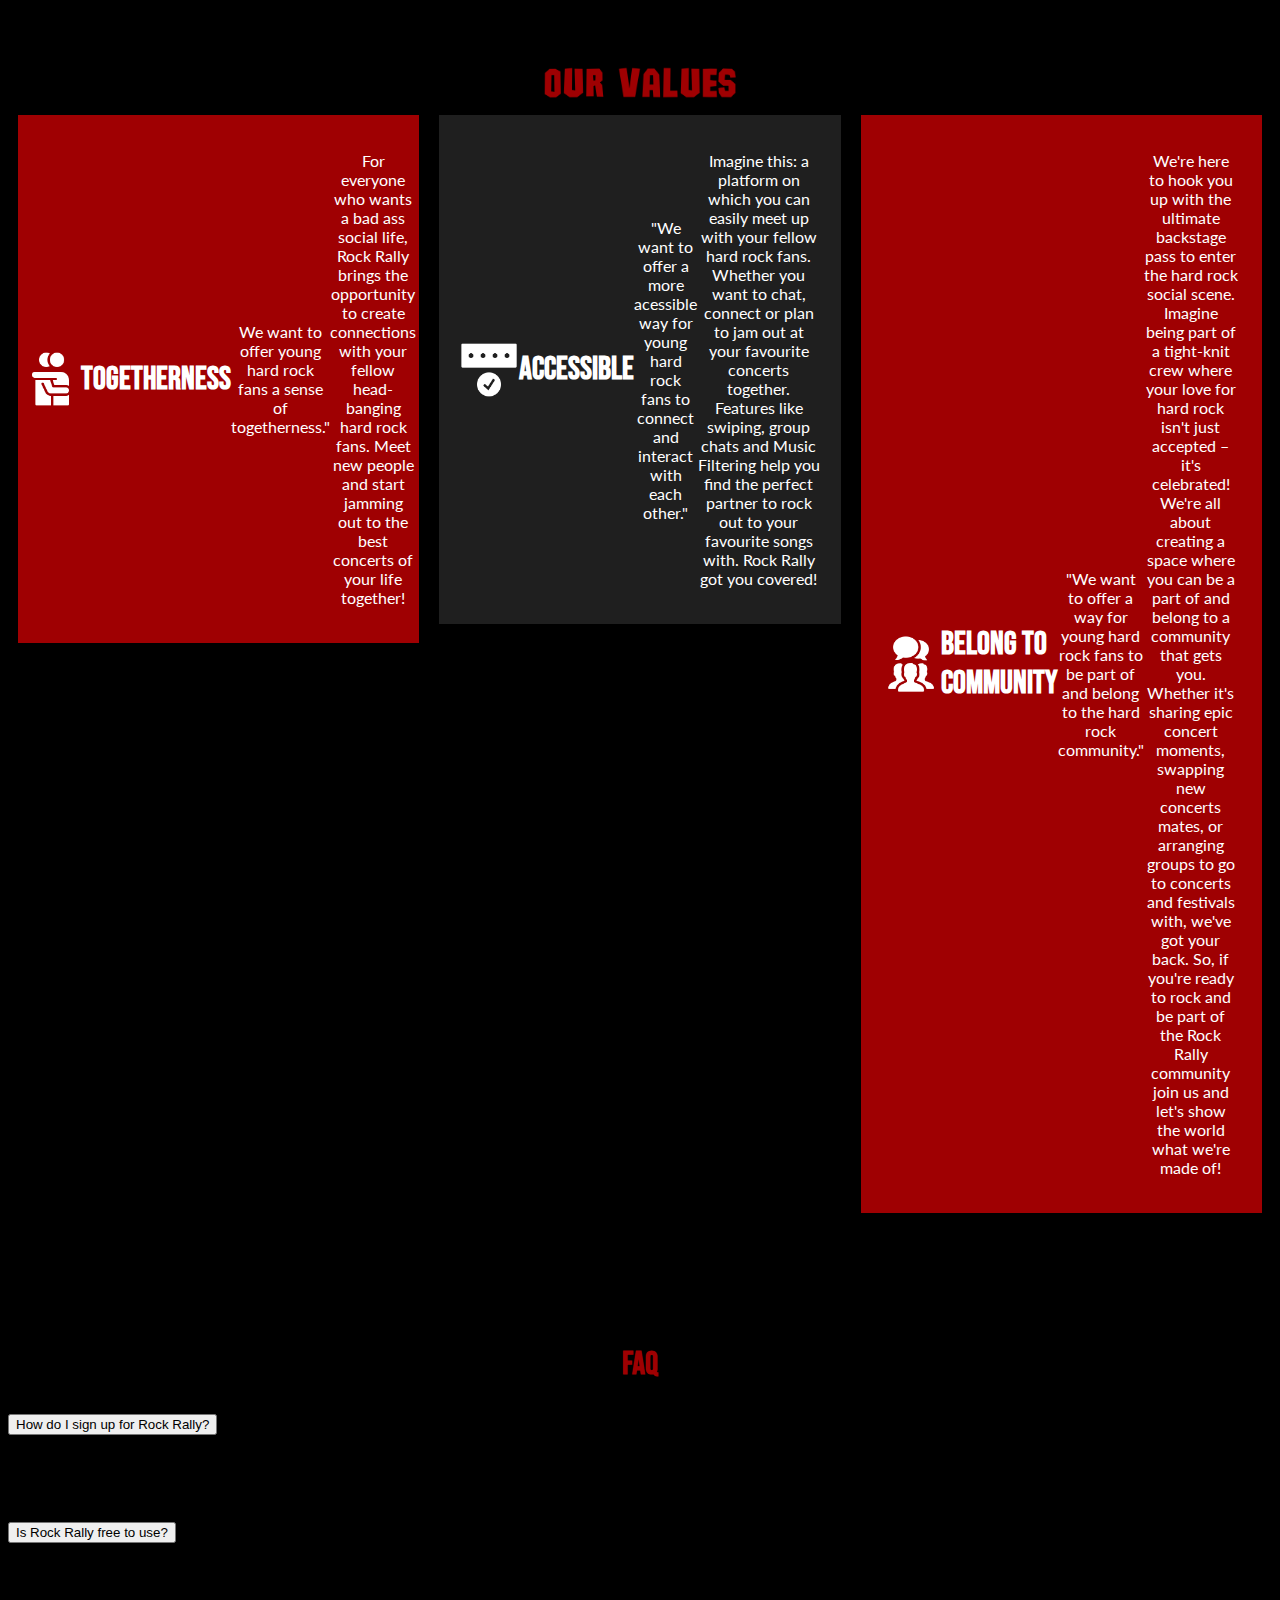
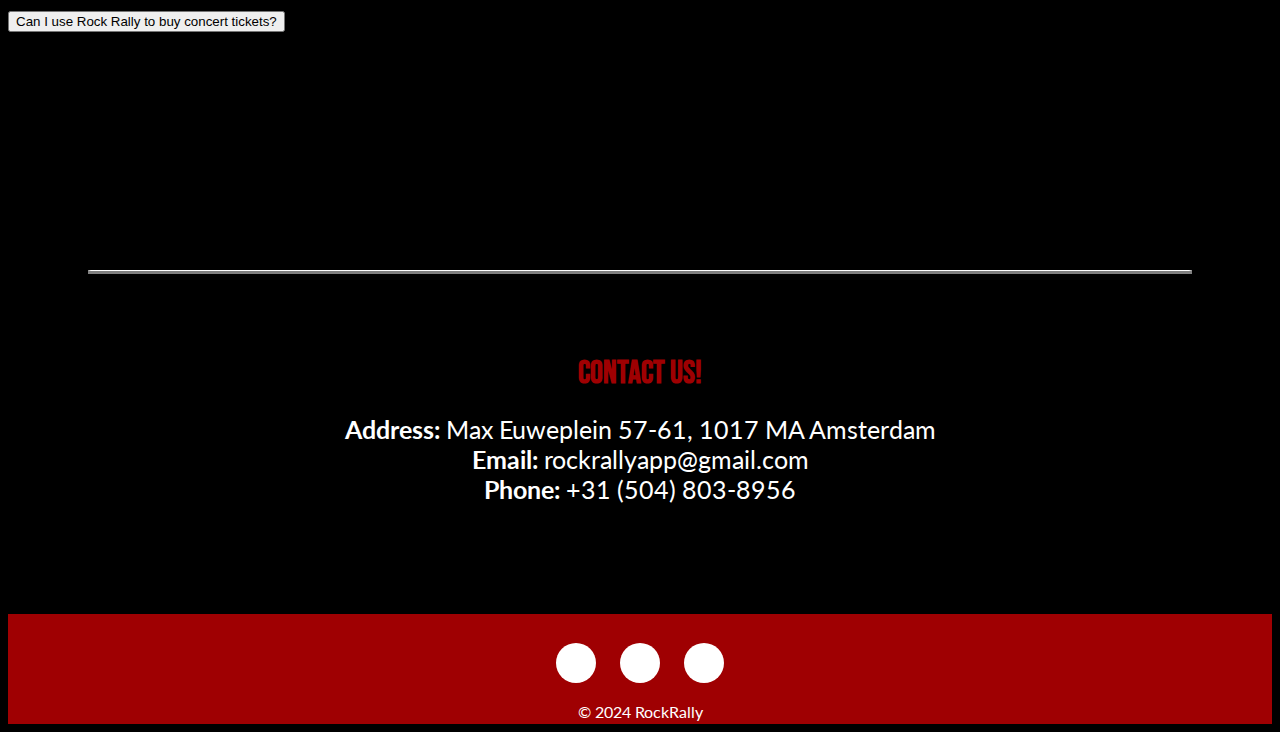
==== commit 9ffe56dc: "contact details" ====
--- a/aboutus.html
+++ b/aboutus.html
@@ -1,5 +1,5 @@
 <!doctype html>
-<html>
+<html lang="en">
 <head>
 <meta charset="UTF-8">
 <title>About us | RockRally</title>
@@ -62,7 +62,7 @@
 
 <!-- start of our journey text -->
 	  <div class="container-fluid">
-<h1 class="text-center textcol-red">OUR JOURNEY</h1>
+<h1 class="text-center textcol-red" id="ourjourney">OUR JOURNEY</h1>
 <p class="text-center text-color text-containerwide fontsize25"> Our journey began when we recognized the struggle many faced in finding like-minded individuals with a passion for hard rock music. While the rock community is very welcoming, the challenge lies in knowing where to locate fellow rock fans.</p>
 <div class="spacermini"></div>	  
 <p class="text-center text-color text-containerwide fontsize25"> Rock Rally is the answer, designed specifically for the next generation of hard rock fans. Whether you're seeking concert buddies or simply eager to expand your rock-loving social circle, our app provides the platform to make it happen.</p>
@@ -80,7 +80,7 @@
 	  <div class="container">
    <div class="row">
     <div class="col-md-6 order-md-2 text-center-sm">
-		<h1 class="fontsizeapphead textcol-red text-center">MISSION</h1>
+		<h1 class="fontsizeapphead textcol-red text-center" id="missionvision">MISSION</h1>
 		<p class="fontsize25 text-center">Create an interactive social platform to get together Hardrock fans from all around the Netherlands.</p>
     </div>
     <div class="col-md-6 order-md-1 text-start">
@@ -106,7 +106,7 @@
       <div class="card card-1">
 		<img src="images/icons/icontogether.png" alt="icon together" class="img-fluid" width="60">
 		 <div class="spacermini"></div>
-        <h1 class="text-color">Togetherness</h1>
+        <h1 class="text-color" id="togetherness">Togetherness</h1>
         <p class="text-color fst-italic text-center">We want to offer young hard rock fans a sense of togetherness."</p>
 		<div class="spacermini"></div>
 		<div class="spacermini"></div>
@@ -118,7 +118,7 @@
       <div class="card card-2">
         <img src="images/icons/iconaccesible.png" alt="icon accesible" class="img-fluid" width="60">
 		 <div class="spacermini"></div>
-        <h1 class="text-color">Accessible</h1>
+        <h1 class="text-color" id="Accessibility">Accessible</h1>
         <p class="text-color fst-italic text-center">"We want to offer a more acessible way for young hard rock fans to connect and interact with each other."</p>
 		<p class="text-color text-center">Imagine this: a platform on which you can easily meet up with your fellow hard rock fans. Whether you want to chat, connect or plan to jam out at your favourite concerts together. Features like swiping, group chats and Music Filtering help you find the perfect partner to rock out to your favourite songs with. Rock Rally got you covered! 
  	 	</p>
@@ -128,7 +128,7 @@
       <div class="card card-3">
         <img src="images/icons/iconcommunity.png" alt="icon together" class="img-fluid" width="60">
 		 <div class="spacermini"></div>
-        <h1 class="text-color">Belong to Community</h1>
+        <h1 class="text-color" id="Community">Belong to Community</h1>
         <p class="text-color fst-italic text-center">"We want to offer a way for young hard rock fans to be part of and belong to the hard rock community."</p>
 		<p class="text-color text-center">We're here to hook you up with the ultimate backstage pass to enter the hard rock social scene. Imagine being part of a tight-knit crew where your love for hard rock isn't just accepted – it's celebrated! We're all about creating a space where you can be a part of and belong to a community that gets you. Whether it's sharing epic concert moments, swapping new concerts mates, or arranging groups to go to concerts and festivals with, we've got your back. So, if you're ready to rock and be part of the Rock Rally community join us and let's show the world what we're made of!  </p>
 		<p>&nbsp;</p>
@@ -143,7 +143,7 @@
 	  
 <div class="spacersmall"></div>
 
-<h1 class="text-center textcol-red">FAQ</h1>
+<h1 class="text-center textcol-red" id="FAQ">FAQ</h1>
 <div class="accordion accordion-flush container" id="accordionFlushExample">
   <div class="accordion-item">
     <h2 class="accordion-header">
@@ -177,7 +177,23 @@
   </div>
 </div>
  
-<!-- END OF FAQ	-->  
+<!-- END OF FAQ	--> 
+	 
+	  <div class="spacersmall"></div>	 
+	  <hr class="divider">
+	  
+<div class="container-fluid">
+<h1 class="text-center textcol-red">Contact us!</h1>
+<div class="contact-item text-center text-color fontsize25">
+        <i class="fas fa-map-marker-alt"></i> <strong>Address:</strong> Max Euweplein 57-61, 1017 MA Amsterdam
+    </div>
+    <div class="contact-item text-center text-color fontsize25">
+        <i class="fas fa-envelope text-center"></i> <strong>Email:</strong> rockrallyapp@gmail.com
+    </div>
+    <div class="contact-item text-center text-color fontsize25">
+        <i class="fas fa-phone"></i> <strong>Phone:</strong> +31 (504) 803-8956
+    </div>
+</div> 
 	  
 <div class="spacersmall"></div>	  
 	  
--- a/css/styles.css
+++ b/css/styles.css
@@ -610,3 +610,33 @@
 .test {
 	font-kerning:50px;
 }
+
+
+ table {
+        width: 100%;
+        border-collapse: collapse;
+    }
+
+    th, td {
+        border: 1px solid #dddddd;
+        text-align: left;
+        padding: 8px;
+    }
+
+    th {
+        background-color: #f2f2f2;
+        color: black; /* Set header text color to black */
+    }
+
+    tr:nth-child(even) {
+        background-color: #333;
+    }
+
+    /* Set text color for rest of the table */
+    td {
+        color: white;
+    }
+
+    h2 {
+        color: white;
+    }